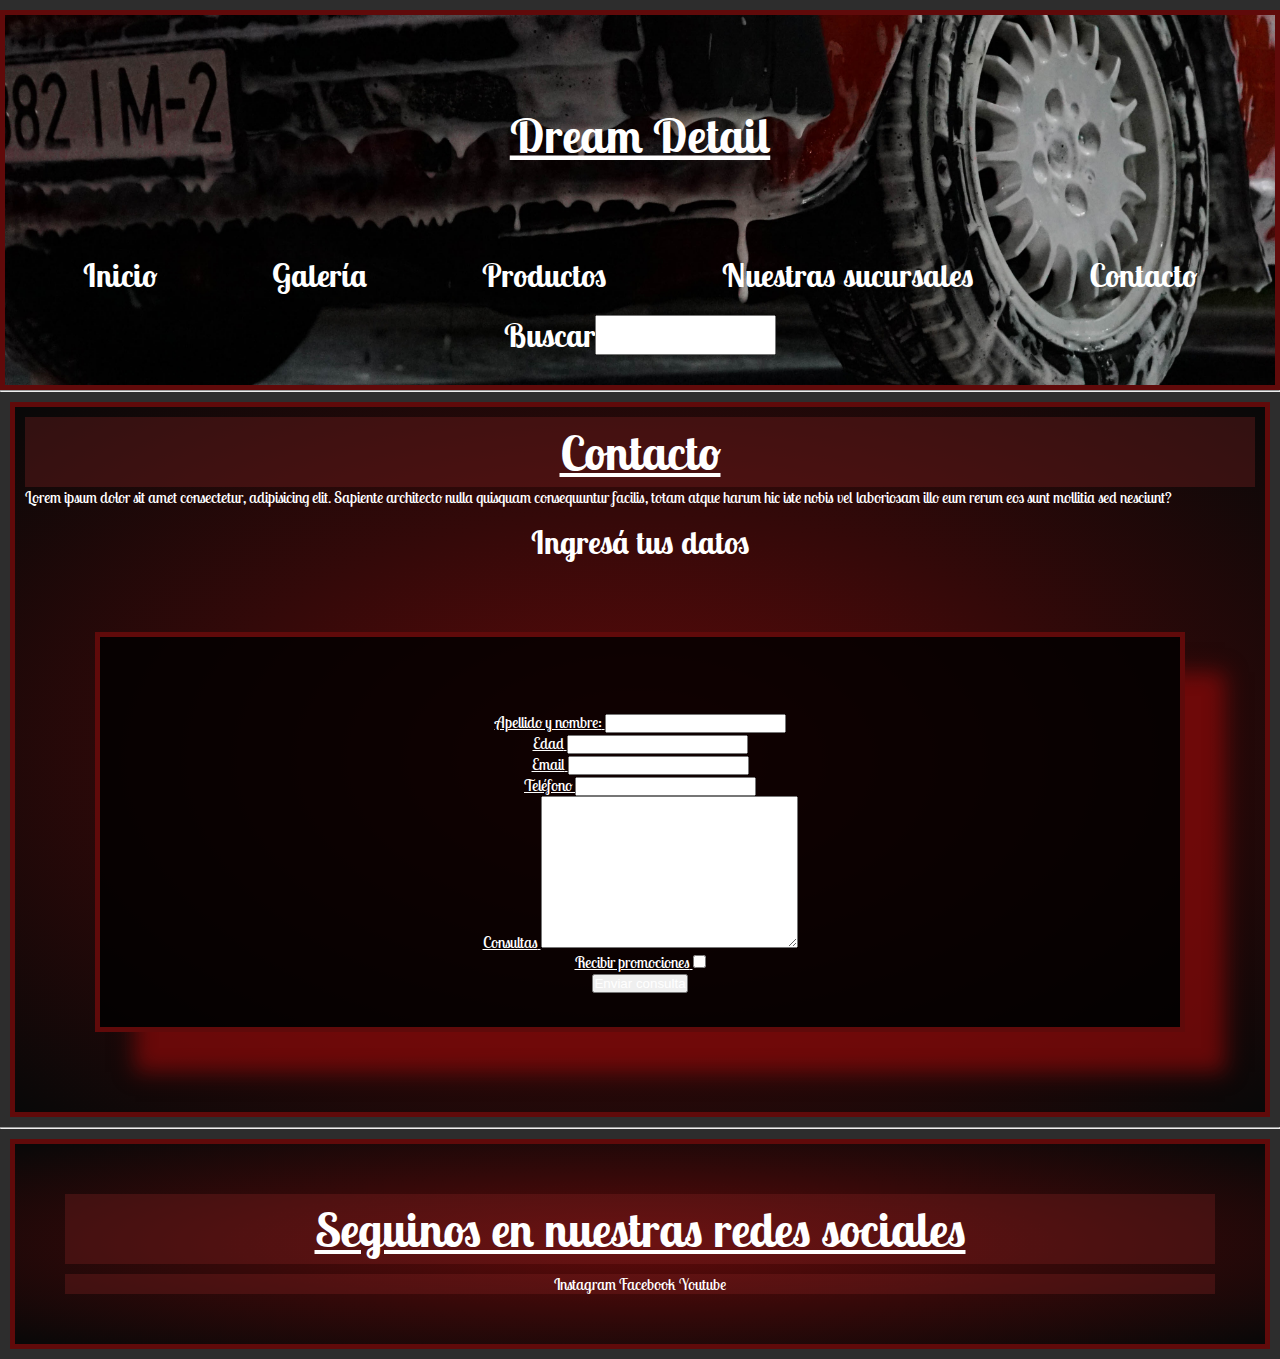
==== pages/contacto.html @ 90a09657 "se creó la rama bootstrap" ====
<!DOCTYPE html>
<html lang="en">
<head>
    <meta charset="UTF-8">
    <meta http-equiv="X-UA-Compatible" content="IE=edge">
    <meta name="viewport" content="width=device-width, initial-scale=1.0">
    <link rel="stylesheet" href="../style/style.css">
    <link rel="preconnect" href="https://fonts.googleapis.com">
    <link rel="preconnect" href="https://fonts.gstatic.com" crossorigin>
    <link href="https://fonts.googleapis.com/css2?family=Lobster+Two&display=swap" rel="stylesheet">
    <title>Contacto</title>

</head>
<body>
    <header class="encabezado">
        <h1 class="encabezado__titulo">Dream Detail</h1>
        <nav>
            <ul class="encabezado__navegacion" >
                <li><a href="../index.html">Inicio</a></li>
                <li><a href="./galeria.html">Galería</a></li>
                <li><a href="./productos.html">Productos</a></li>
                <li><a href="./sucursales.html">Nuestras sucursales</a></li>
                <li>Contacto</li>
            </ul>
        </nav>
        <div class="encabezado__busqueda">
            <label for="busqueda">Buscar</label>
            <input type="search" id="busqueda" name="busqueda">
        </div>
    </header>
    <hr>
    <main class=contenido>
        <section >
            <h2>Contacto</h2>
            <article>
                <p>Lorem ipsum dolor sit amet consectetur, adipisicing elit. Sapiente architecto nulla quisquam consequuntur facilis, totam atque harum hic iste nobis vel laboriosam illo eum rerum eos sunt mollitia sed nesciunt?</p>
                <h3 class="contenido__titulo">Ingresá tus datos</h3>
                <form class="contenido__formulario">
                    <div class="">
                        <label for="nombre-usuario">Apellido y nombre:</label>
                        <input type="text" id="nombre-usuario" name="nombre-usuario">
                    </div>
                    <div>
                        <label for="edad-usuario">Edad</label>
                        <input type="number" id="edad-usuario" name="edad-usuario">
                    </div>
                    <div>
                        <label for="email-usuario">Email</label>
                        <input type="text" id="email-usuario" name="email-usuario">
                    </div>
                    <div>
                        <label for="telefono-usuario">Teléfono</label>
                        <input type="number" id="telefono-usuario" name="telefono-usuario">
                    </div>
                    <div>
                        <label for="mensaje-usuario">Consultas</label>
                        <textarea name="mensaje-usuario" id="mensaje-usuario" cols="30" rows="10"></textarea>
                    </div>
                    <div>
                        <label for="promociones">Recibir promociones</label>
                        <input type="checkbox" id="promociones" name="promociones">
                    </div>
                    <input type="submit" value="Enviar consulta">
                        
                    
                </form>
            </article>
        </section>
    </main>
    <hr>
    <footer class="piedepagina">
        <div>
            <h2>Seguinos en nuestras redes sociales</h2>
            <ul class="piedepagina__lista">
                <li>Instagram</li>
                <li>Facebook</li>
                <li>Youtube</li>
            </ul>
        </div>
    </footer>
</body>
</html>
---- style/style.css ----
*{
    margin: 0;
    padding:0;
    list-style: none;
    box-sizing: border-box;
    color: white;
}
ul li{
    display: inline-block;
}
ul a{
    text-decoration: none;
    color: rgb(255, 255, 255);
   
}
/* titulos */
h1{
    font-size: 6rem;
    text-align: center;
    text-decoration: underline;
    padding: 50px;
}

h2{
    font-size: 3rem;
    text-align: center;
    text-decoration: underline;
    padding: 5px;
    background-color: rgba(131, 37, 37, 0.338) ;
    
}
h3{
    font-size: 2rem;
    margin: 15px;
}

/*imagenes*/
img{
   height: 20vh;
   border:rgb(96, 10, 10) 5px solid ;
   margin-top: 10px;
}

body{
    font-family:"lobster two" ;
    background-color: #000000d2;
}

/*header general*/
.encabezado{
    color: rgb(255, 254, 254);
    background-image: url(../img/fondo.jpg);
    background-size: cover;
    background-position: center;
    border: 5px solid white;
    padding: 10px;
    margin-top: 10px;
    border: 5px solid rgb(96, 10, 10);
}
.encabezado__navegacion{
    height: 50px;
    padding: 10px;
    font-size: 2rem;
    font-weight:bold ;

}
.encabezado__busqueda{
    padding: 10px;
    font-size: 2rem;
    font-weight: bold;
}
/*main general*/
.contenido{
    background-color: rgb(255, 255, 255);
    color:#000000d2 ;
    border: 5px solid rgb(96, 10, 10);
    padding: 10px;
    margin:10px
}

/*contenido index*/
.contenido__servicios{
    background-color:#000000d2;
    color:white;
    padding-top: 2px;
    
    
}

/*footer*/
.piedepagina{
    background-color: white;
    border:5px solid rgb(96, 10, 10);
    padding: 50px;
    margin:10px
}
.piedepagina__lista{ 
    color: rgb(96, 10, 10);
    background-color: rgba(131, 37, 37, 0.338);
    text-align: center;
    margin-top: 10px;
}
/*pagina contacto*/
.contenido__formulario{
    background-color:#000000d2;
    background-size: cover;
    border: 5px solid rgb(96, 10, 10);
    padding: 75px;
    margin: 70px;
    color: white;
    text-align: center;
    text-decoration: underline;
    height: 400px;
}
.contenido__titulo{
    text-align: center;
}
.contenido__presentacion{
    height: 90vh;
}
/*pagina galeria*/
.tarjeta{
    background-color:#000000d2 ;
    border:rgb(96, 10, 10) 5px solid ;
    width: 250px;
    height: 250px;
    margin: 5px;
    display:inline-block;
}
.tarjeta__titulo{
    font-size: 1rem;
    color: white;
    text-align: center;
    padding: 2px;
    text-decoration: underline;
}
.tarjeta__imagen{
    width: 60%;
    height: 50%;
    margin-left: 19%;
    border-radius: 3%;  
}
.tarjeta__descripcion{
    text-align: center;
    font-size: 0.8rem;
    padding: 5px;
}
.tarjeta__boton{
color: white;
margin-left: 23%;
font-size:0.8rem;
background-color:rgb(96, 10, 10);
border:none;

}
/*pagina productos*/
.producto{
    background-color:rgb(96, 10, 10);
    border:#000000d2 solid 5px;
    width: 250px;
    height: 250px;
    margin: 5px;
}
.producto__titulo{
    font-size: 1rem;
    color: white;
    text-align: center;
    padding: 2px;
    text-decoration: underline;
    
}
.producto__imagen{
    width: 60%;
    height: 50%;
    margin-left: 19%;
    border-color: #000000d2;
    border-radius: 10%;

}
.producto__descripcion{
    text-align: center;
    font-size: 0.8rem;
    padding: 5px;
}

.producto__boton{
    color: red;
    font-weight: bold;
    margin-left: 38%;
    padding: 6px;
    border: red;
    border-style:groove;
    border-radius: 10%;  
}

.tabla{
    background-color:rgb(96, 10, 10);
    border:#000000d2 solid 5px;
    color: white;
}
.tabla__titulo{
    color: red;
    text-decoration: underline;
    font-weight: bold;
}
/*pagina sucursales*/
.sucursal{
    background-color: #000000d2;
    color: white;
}
.sucursal__nombre{
    text-decoration: underline;
    text-align: center;
}
.sucursal__mapa{
    border-radius: 30%;
    margin: 100px;;
    width: 300px;
    height: 300px;
}
.sucursal__imagen{
    border-radius: 30%;
    margin: 100px;
    width: 300px;
    height: 300px;

}
.sucursal__boton{
    width: 200px;
    height: 200px;
    color: white;
    background-color:rgb(96, 10, 10);
    border-radius: 30%;
    font-weight: bold;
}

  
/*index main*/
.presentacion{
    height: 80vh;
    display: grid;
    grid-template-columns: 40vw repeat(3,1fr);
    grid-template-rows:2;
    grid-template-areas:
     "texto img1 img2 img3"
     "texto img4 img5 img6";
     gap: 10px;
}
.presentacion__texto{
   margin-top: 150px;
   width: 40vw;
    
}

.img1{
    grid-area: img1;
}
.img2{
    grid-area: img2;
}
.img3{
    grid-area: img3;
}
.presentacion__texto{
    grid-area: texto;
}
.img4{
    grid-area: img4;
}
.img5{
    grid-area: img5;
}
.img6{
    grid-area: img6;
}

.servicio1{
    height: 50vh;
    display: flex;
    gap: 5px;
    }
.servicio1__titulo{
    
    width: 30%;
    height: 30%;
    margin-top: 150px;
}
.servicio1__texto{
    
    width: 45%;
    margin-top: 150px;
}
.servicio1__video{
    width: 25%;
    margin-top: 40px;
}
.servicio2{
    margin-top:none;
    width: 100vw;
    height: 30vh;
    display: flex;
}
.servicio2__titulo{
    width: 28.3%;
    margin-top: 150px;
}
.servicio2__texto{
    width: 60vw;
    margin-top: 150px;   
}

.servicio3{
    width: 100vw;
    height: 30vh;
    display: flex;
  
}
.servicio3__titulo{
    width: 28.3%;
    margin-top: 150px;
}
.servicio3__texto{
    width: 60vw;
    margin-top: 150px;   
}
.servicio4{
    height: 50vh;
    display: flex;
    gap: 5px;
    margin-top: 20px;
    }
.servicio4__titulo{
    width: 30%;
    height: 30%;
    margin-top: 150px;
}
.servicio4__texto{
    width: 45%;
    margin-top: 150px;
}
.servicio4__video{
    width: 25%;
    margin-top: 40px;
 }

/*----------------- FLEXBOX-----------------*/
/*header*/

.encabezado{
    display: flex;
    flex-direction:column;
}

.encabezado__navegacion{
    display: flex;
    justify-content: space-around; 
}
.encabezado__busqueda{
    display: flex;
    justify-content: center;
    padding: 15px;
    margin: 5px;
}


 /*grids- pagina productos*/
.tarjetas{
    margin-top: 5px;
    margin-left: 300px;
    display: grid;
    grid-template-columns:repeat(2,25%) 1fr;
    grid-template-rows: 3;
    gap: 10px;

}
.tabla{
    display: flex;
    margin-top: 40px;
    height:95vh;
    width: 20vw;
    grid-column:3/4;
    grid-row:1/4;
}
td{
    text-align: center;
}
th{
    text-align: center;
}
/*responsive---- media querie index*/

@media (max-width: 480px){
    h2{
     background: none;
    }
    .contenido{
        width: 100vw;
        margin-left: 5px;
    }
    .encabezado{
     margin-left: 20px;
     width: 90vw;
     height: 30vh;
    }
    .encabezado__titulo{
        font-size: 2rem;
        padding: 0;

    }
    .encabezado__navegacion{
        flex-direction: column;
        align-items: center;
        font-size: 1rem;
        margin-bottom: 10px;
        margin-top: 30px;
    }
    .encabezado__busqueda{
        font-size: 1rem;
        margin-top: 10px;
    }
    .contenido{
        margin-left: 20px;
        width: 90vw;
    }
    .contenido__presentacion{
        height: 50vh;
    }
    .contenido__presentacion h2{
        font-size: 2rem;
    }
    .presentacion__texto{
        font-size: 0.8rem;
        margin-top: 0;
        width: 80vw;
    }
    .presentacion{
        height: 15vh;
        display: grid;
        grid-template-columns:repeat(3,1fr);
        grid-template-rows: 3;
        grid-template-areas:
        "img1 img2 img3"
        "texto texto texto"
        "img4 img5 img6";   
        gap: 5px;
    }

   
    .img1{
        margin-top: 10px;
        grid-area: img1;
    }
    .img2{
        margin-top: 10px;
        grid-area: img2;
    }
    .img3{
        margin-top: 10px;
        grid-area: img3;
    }
    .presentacion__texto{
        grid-area: texto;
    }
    .img4{
        margin-top: 10px;
        grid-area: img4;
    }
    .img5{
        grid-area: img5;
    }
    .img6{
        grid-area: img6;
    }
    .presentacion img{
        width: 70px;
        height: 70px;
        margin:0;
        padding: 0;
        
    }
    .servicios{
        height: 60vh;
    }
    .servicios h2{
        font-size: 2rem;
        padding: 0;
    }
    .serviciosart{
        height: 70vh;
    }
    
    .servicio1{
        height: 10vh;
        display: flex;
        flex-direction: row;
        margin-top: 20px;
    }
    .servicio2{
        height: 10vh;
        display: flex;
        margin-top: 20px;
    }
    .servicio3{
        height: 10vh;
        display: flex;
        margin-top: 20px;
    }
    .servicio4{
        height: 10vh;
        display: flex;
        margin-top: 20px;
    }
    

    .servicio1__titulo{
    font-size: 1rem;
    margin:0;
    padding: 0;

    }
    .servicio1__texto{
    font-size: 0.8rem;
    margin: 0;
    padding: 0;
    
    }
    .servicio1__video{
    height: 60px;
    width: 60px;
    margin: 0;
    padding: 0;

    }
    .servicio2__titulo{
    font-size: 1rem;
    margin: 0;
    padding: 0;
    
    }
    .servicio2__texto{
    font-size: 0.8rem;
    margin: 0;
    padding: 0;
    width: 55vw;
    }
    .servicio3__titulo{
    font-size: 1rem;
    margin: 0;
    padding: 0;
    }
    .servicio3__texto{
    font-size: 0.8rem;
    margin: 0;
    padding: 0;
    width: 55vw;
    
    }
    .servicio4__titulo{
    font-size: 1rem;
    margin: 0;
    padding: 0;
    

    }
    .servicio4__texto{
    font-size: 0.8rem;
    margin: 0;
    padding: 0;
    
    }
    .servicio4__video{
    height: 60px;
    width: 60px;
    margin: 0;
    padding: 0;
    }
    .piedepagina{
        margin-left: 20px;
        padding: 0;
        height: 20vh;
        width: 90vw;
    }
    .piedepagina h2{
        margin-top: 0;
        font-size:2rem ;

    }

 /*responsive pag productos*/
    .secproductos{
        height: 100vh;
        width: 100vw;
    }
    .secproductos h2{
        font-size: 2rem;
        width: 90vw;
    }
    .artproductos p{
        width: 90vw;
        margin-top: 5px;
        font-size: 1rem;
    }
    .producto img{
        margin-top: 0;
        margin-bottom: 0;
        margin-left: 2px;
        height: 70px;
        width: 70px;
    }
    .producto__titulo{
        font-size: 0.8rem;
        margin-top: 0;
        margin-bottom: 0;
    }
    .producto__descripcion{
        font-size: 0.5rem;
        text-align: center;
    }
    .tarjetas{
        display: flex;
        flex-direction: row;
        overflow: hidden;
        overflow: scroll;
        margin: 0;
        width: 80vw;
        height:40vh
    }
    .producto{
        margin-top: 15px;
        height: 200px;
        width: 150px;
    }
       
    
    .producto__boton{
        font-size: 0.5rem;
        margin-left: 15px;
    }
    .tabla{

        margin-left: 15px;
        margin-top: 2px;
        width: 250px;
        height: 250px;
    }
    .contenidocompleto{
       
    }
    }
    
    
/*animaciones*/
.contenido{  
      background: radial-gradient(rgb(96, 10, 10), #000000d2);
    }
.piedepagina{
    background: radial-gradient(rgb(96, 10, 10), #000000d2);
}
.encabezado__navegacion li:hover{
    background-color:rgb(96, 10, 10);
    width: 120px;
    height: 60px;
    text-align: center;
    justify-content: center;
    transition-duration:4s ;
}

.encabezado__titulo{
    transition-duration: 5s;
    transform:scale(0.5) ;
}

.contenido img:hover{
    transform: scale(1.5);
    transition-duration: 3s;

}
.producto__boton{
    animation-name: botoncomprar;
    animation-duration: 3s;
    animation-iteration-count:3;
    animation-timing-function: ease;
}

@keyframes botoncomprar {
    0%{
       transform:scale(0.5);
    }
    50%{
        transform: scale(1);
        background-color:red;
        color:white
    }
    
    100%{
        transform: scale(0.5)
    }
    
    
}
   

 .contenido__formulario{
    box-shadow: 40px 40px 20px rgba(155, 10, 10, 0.615) ;
 }   

 @keyframes botonsucursal {
    0%{
        transform: translateY(0)
    }
    100%{
        transform: translateY(300px);
    }
    
 }
 .sucursal__boton{
    animation-name: botonsucursal;
    animation-duration:4s;
    animation-direction:reverse;
 }
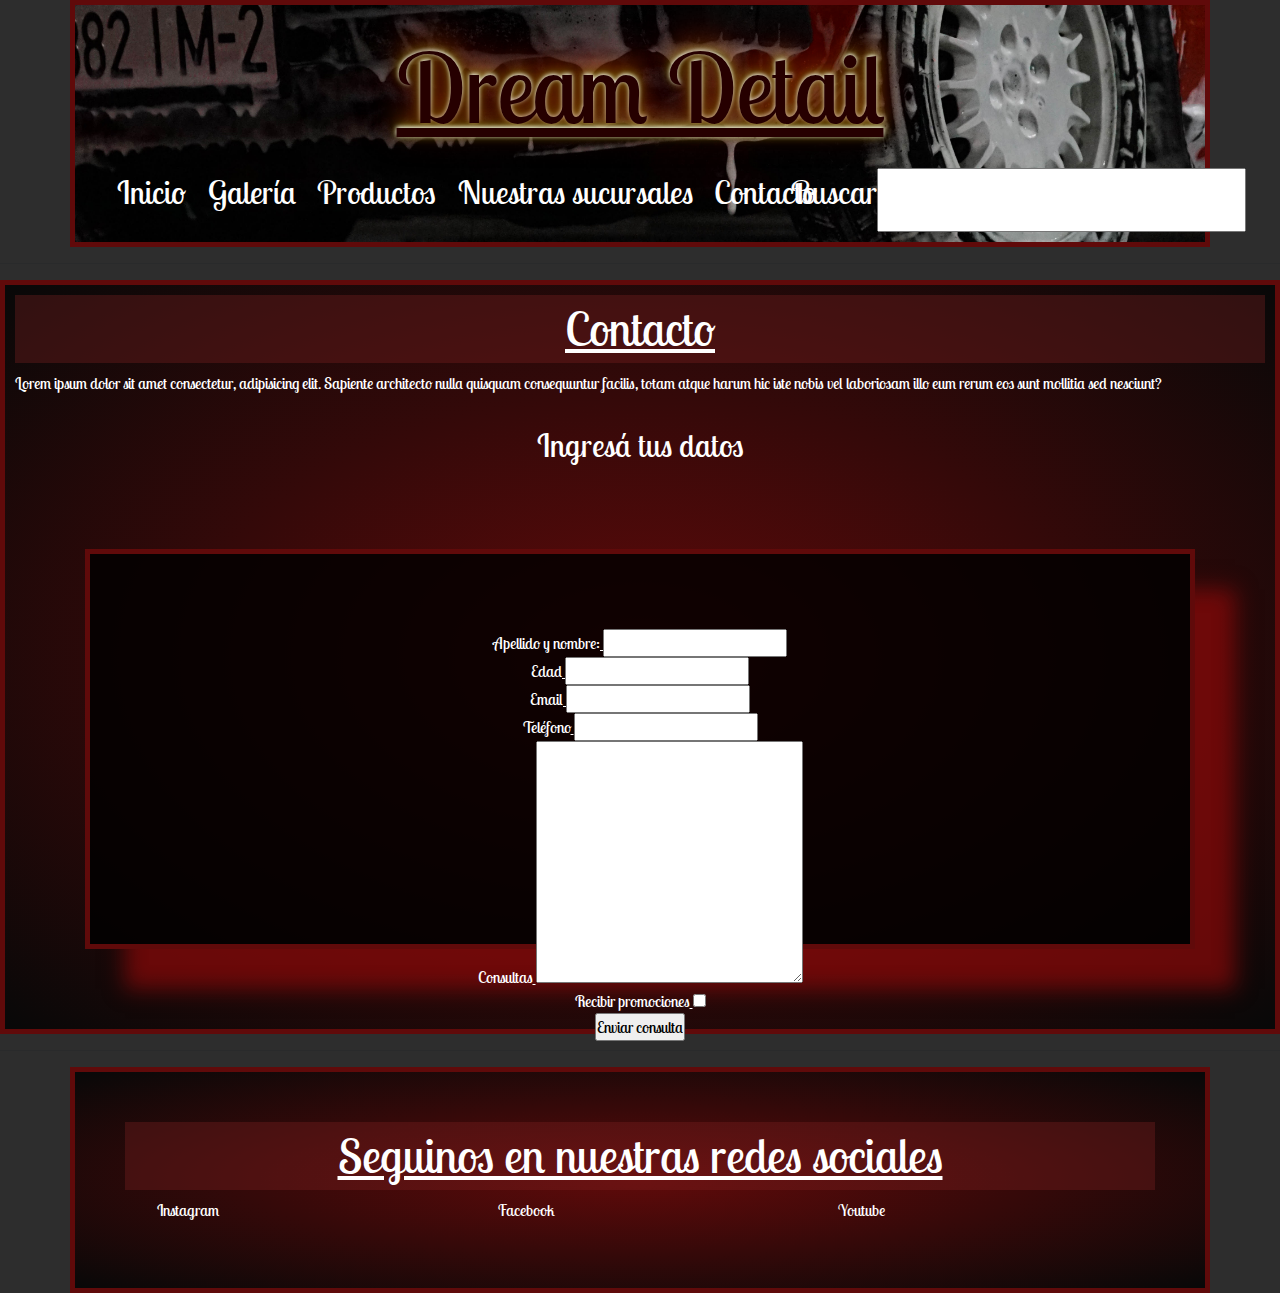
==== commit 6581236a: "se aplicaron mas animaciones y full responsive en index y galeria" ====
--- a/pages/contacto.html
+++ b/pages/contacto.html
@@ -4,18 +4,19 @@
     <meta charset="UTF-8">
     <meta http-equiv="X-UA-Compatible" content="IE=edge">
     <meta name="viewport" content="width=device-width, initial-scale=1.0">
+    <link rel="stylesheet" href="https://cdn.jsdelivr.net/npm/bootstrap@5.2.0/dist/css/bootstrap.min.css">
     <link rel="stylesheet" href="../style/style.css">
     <link rel="preconnect" href="https://fonts.googleapis.com">
     <link rel="preconnect" href="https://fonts.gstatic.com" crossorigin>
     <link href="https://fonts.googleapis.com/css2?family=Lobster+Two&display=swap" rel="stylesheet">
     <title>Contacto</title>
-
 </head>
 <body>
-    <header class="encabezado">
+    <header class=" container encabezado">
+      <div class="row">
         <h1 class="encabezado__titulo">Dream Detail</h1>
-        <nav>
-            <ul class="encabezado__navegacion" >
+        <nav class="col-8">
+            <ul class=" encabezado__navegacion">
                 <li><a href="../index.html">Inicio</a></li>
                 <li><a href="./galeria.html">Galería</a></li>
                 <li><a href="./productos.html">Productos</a></li>
@@ -23,20 +24,21 @@
                 <li>Contacto</li>
             </ul>
         </nav>
-        <div class="encabezado__busqueda">
+        <div class="col-4 encabezado__busqueda">
             <label for="busqueda">Buscar</label>
             <input type="search" id="busqueda" name="busqueda">
         </div>
+      </div>
     </header>
     <hr>
-    <main class=contenido>
+    <main class="container-fluid contenido">
         <section >
             <h2>Contacto</h2>
             <article>
                 <p>Lorem ipsum dolor sit amet consectetur, adipisicing elit. Sapiente architecto nulla quisquam consequuntur facilis, totam atque harum hic iste nobis vel laboriosam illo eum rerum eos sunt mollitia sed nesciunt?</p>
                 <h3 class="contenido__titulo">Ingresá tus datos</h3>
                 <form class="contenido__formulario">
-                    <div class="">
+                    <div>
                         <label for="nombre-usuario">Apellido y nombre:</label>
                         <input type="text" id="nombre-usuario" name="nombre-usuario">
                     </div>
@@ -68,15 +70,16 @@
         </section>
     </main>
     <hr>
-    <footer class="piedepagina">
+    <footer class="container piedepagina">
         <div>
             <h2>Seguinos en nuestras redes sociales</h2>
-            <ul class="piedepagina__lista">
-                <li>Instagram</li>
-                <li>Facebook</li>
-                <li>Youtube</li>
+            <ul class="row piedepagina__lista">
+                <li class="col-4">Instagram</li>
+                <li class="col-4">Facebook</li>
+                <li class="col-4">Youtube</li>
             </ul>
         </div>
     </footer>
+    <script src="https://cdn.jsdelivr.net/npm/bootstrap@5.2.0/dist/js/bootstrap.bundle.min.js"></script>
 </body>
 </html>--- a/style/style.css
+++ b/style/style.css
@@ -3,22 +3,23 @@
     padding:0;
     list-style: none;
     box-sizing: border-box;
-    color: white;
 }
 ul li{
     display: inline-block;
 }
 ul a{
     text-decoration: none;
-    color: rgb(255, 255, 255);
-   
+    color: white;
+
 }
 /* titulos */
 h1{
     font-size: 6rem;
     text-align: center;
     text-decoration: underline;
-    padding: 50px;
+    padding: 15px;
+    color: #260000;
+    text-shadow: 0 -1px 4px #FFF, 0 -2px 10px rgb(121, 121, 1), 0 -10px 20px #824201, 0 -18px 40px rgb(121, 2, 2);
 }
 
 h2{
@@ -32,13 +33,13 @@
 h3{
     font-size: 2rem;
     margin: 15px;
+    padding: 15px;
 }
 
 /*imagenes*/
 img{
    height: 20vh;
    border:rgb(96, 10, 10) 5px solid ;
-   margin-top: 10px;
 }
 
 body{
@@ -54,52 +55,53 @@
     background-position: center;
     border: 5px solid white;
     padding: 10px;
-    margin-top: 10px;
     border: 5px solid rgb(96, 10, 10);
 }
-.encabezado__navegacion{
-    height: 50px;
-    padding: 10px;
+
+.encabezado__busqueda{
+    display: flex;
+    justify-content: center;
     font-size: 2rem;
-    font-weight:bold ;
-
-}
-.encabezado__busqueda{
-    padding: 10px;
+}
+ .encabezado__navegacion{
+    display: flex;
+    justify-content: space-between;
     font-size: 2rem;
-    font-weight: bold;
+ }
+.inputnav{
+    height:40px ;
+    width: 150px;
+   
 }
 /*main general*/
 .contenido{
-    background-color: rgb(255, 255, 255);
-    color:#000000d2 ;
+    color: white;
     border: 5px solid rgb(96, 10, 10);
     padding: 10px;
-    margin:10px
 }
 
 /*contenido index*/
+.fotos img{
+    object-fit: cover;
+}
+.contenido__presentacion{
+    height: 70vh;
+}
 .contenido__servicios{
-    background-color:#000000d2;
     color:white;
-    padding-top: 2px;
-    
+    padding-top: 2px;  
     
 }
 
 /*footer*/
 .piedepagina{
-    background-color: white;
+    color: white;
     border:5px solid rgb(96, 10, 10);
     padding: 50px;
-    margin:10px
-}
-.piedepagina__lista{ 
-    color: rgb(96, 10, 10);
-    background-color: rgba(131, 37, 37, 0.338);
-    text-align: center;
-    margin-top: 10px;
-}
+    
+}
+
+
 /*pagina contacto*/
 .contenido__formulario{
     background-color:#000000d2;
@@ -115,17 +117,12 @@
 .contenido__titulo{
     text-align: center;
 }
-.contenido__presentacion{
-    height: 90vh;
-}
 /*pagina galeria*/
 .tarjeta{
     background-color:#000000d2 ;
     border:rgb(96, 10, 10) 5px solid ;
     width: 250px;
     height: 250px;
-    margin: 5px;
-    display:inline-block;
 }
 .tarjeta__titulo{
     font-size: 1rem;
@@ -151,7 +148,10 @@
 font-size:0.8rem;
 background-color:rgb(96, 10, 10);
 border:none;
-
+}
+.tarjetasdiv{
+    justify-content: space-around;
+    margin-top: 10px;
 }
 /*pagina productos*/
 .producto{
@@ -192,11 +192,12 @@
     border-style:groove;
     border-radius: 10%;  
 }
-
 .tabla{
     background-color:rgb(96, 10, 10);
     border:#000000d2 solid 5px;
     color: white;
+    display: inline-block;
+   
 }
 .tabla__titulo{
     color: red;
@@ -226,496 +227,125 @@
 
 }
 .sucursal__boton{
-    width: 200px;
-    height: 200px;
+    margin: 100px;
+    width: 100px;
+    height: 100px;
     color: white;
     background-color:rgb(96, 10, 10);
     border-radius: 30%;
     font-weight: bold;
 }
 
+/*animaciones*/
+@keyframes titulo{
+    0%{
+        text-shadow: none;
+    }
+    70%{
+        text-shadow: none;
+    }
+}
+.encabezado__titulo{
+    animation-name: titulo;
+    animation-duration: 4s;
+    animation-timing-function: ease;
+}
+.contenido{  
+    background: radial-gradient(rgb(96, 10, 10), #000000d2);
+  }
+.piedepagina{
+    background:radial-gradient(rgb(96, 10, 10), #000000d2) ;
+}
+.encabezado__navegacion li:hover{
+  background-color:rgb(96, 10, 10);
+  font-size: 2rem;
+  width: 120px;
+  height: 60px;
+  text-align: center;
+  justify-content: center;
+  transition-duration:4s ;
+}
+.encabezado__navegacion a:hover{
+color: white;
+}
+
+.contenido img:hover{
+  transform: scale(1.5);
+  transition-duration: 3s;
+
+}
+.producto__boton{
+  animation-name: botoncomprar;
+  animation-duration: 3s;
+  animation-iteration-count:3;
+  animation-timing-function: ease;
+}
+
+@keyframes botoncomprar {
+  0%{
+     transform:scale(0.5);
+  }
+  50%{
+      transform: scale(1);
+      background-color:red;
+      color:white
+  }
   
-/*index main*/
-.presentacion{
-    height: 80vh;
-    display: grid;
-    grid-template-columns: 40vw repeat(3,1fr);
-    grid-template-rows:2;
-    grid-template-areas:
-     "texto img1 img2 img3"
-     "texto img4 img5 img6";
-     gap: 10px;
-}
-.presentacion__texto{
-   margin-top: 150px;
-   width: 40vw;
-    
-}
-
-.img1{
-    grid-area: img1;
-}
-.img2{
-    grid-area: img2;
-}
-.img3{
-    grid-area: img3;
-}
-.presentacion__texto{
-    grid-area: texto;
-}
-.img4{
-    grid-area: img4;
-}
-.img5{
-    grid-area: img5;
-}
-.img6{
-    grid-area: img6;
-}
-
-.servicio1{
-    height: 50vh;
-    display: flex;
-    gap: 5px;
-    }
-.servicio1__titulo{
-    
-    width: 30%;
-    height: 30%;
-    margin-top: 150px;
-}
-.servicio1__texto{
-    
-    width: 45%;
-    margin-top: 150px;
-}
-.servicio1__video{
-    width: 25%;
-    margin-top: 40px;
-}
-.servicio2{
-    margin-top:none;
-    width: 100vw;
-    height: 30vh;
-    display: flex;
-}
-.servicio2__titulo{
-    width: 28.3%;
-    margin-top: 150px;
-}
-.servicio2__texto{
-    width: 60vw;
-    margin-top: 150px;   
-}
-
-.servicio3{
-    width: 100vw;
-    height: 30vh;
-    display: flex;
+  100%{
+      transform: scale(0.5)
+  }
   
-}
-.servicio3__titulo{
-    width: 28.3%;
-    margin-top: 150px;
-}
-.servicio3__texto{
-    width: 60vw;
-    margin-top: 150px;   
-}
-.servicio4{
-    height: 50vh;
-    display: flex;
-    gap: 5px;
-    margin-top: 20px;
-    }
-.servicio4__titulo{
-    width: 30%;
-    height: 30%;
-    margin-top: 150px;
-}
-.servicio4__texto{
-    width: 45%;
-    margin-top: 150px;
-}
-.servicio4__video{
-    width: 25%;
-    margin-top: 40px;
- }
-
-/*----------------- FLEXBOX-----------------*/
-/*header*/
-
-.encabezado{
-    display: flex;
-    flex-direction:column;
-}
-
-.encabezado__navegacion{
-    display: flex;
-    justify-content: space-around; 
-}
-.encabezado__busqueda{
-    display: flex;
-    justify-content: center;
-    padding: 15px;
-    margin: 5px;
-}
-
-
- /*grids- pagina productos*/
-.tarjetas{
-    margin-top: 5px;
-    margin-left: 300px;
-    display: grid;
-    grid-template-columns:repeat(2,25%) 1fr;
-    grid-template-rows: 3;
-    gap: 10px;
-
-}
-.tabla{
-    display: flex;
-    margin-top: 40px;
-    height:95vh;
-    width: 20vw;
-    grid-column:3/4;
-    grid-row:1/4;
-}
-td{
-    text-align: center;
-}
-th{
-    text-align: center;
-}
-/*responsive---- media querie index*/
-
-@media (max-width: 480px){
-    h2{
-     background: none;
-    }
-    .contenido{
-        width: 100vw;
-        margin-left: 5px;
-    }
-    .encabezado{
-     margin-left: 20px;
-     width: 90vw;
-     height: 30vh;
-    }
-    .encabezado__titulo{
-        font-size: 2rem;
-        padding: 0;
-
+  
+}
+ 
+
+.contenido__formulario{
+  box-shadow: 40px 40px 20px rgba(155, 10, 10, 0.615) ;
+}   
+
+@keyframes botonsucursal {
+  0%{
+      transform: translateY(0)
+  }
+  100%{
+      transform: translateY(300px);
+  }
+  
+}
+.sucursal__boton{
+  animation-name: botonsucursal;
+  animation-duration:4s;
+  animation-direction:reverse;
+}
+/*responsive*/
+@media (max-width:1000px){
+    .contenido img:hover{
+        transform: none;
+    }
+    .divencabezado{
+        flex-direction: column;
     }
     .encabezado__navegacion{
         flex-direction: column;
-        align-items: center;
-        font-size: 1rem;
-        margin-bottom: 10px;
-        margin-top: 30px;
     }
     .encabezado__busqueda{
-        font-size: 1rem;
-        margin-top: 10px;
-    }
-    .contenido{
-        margin-left: 20px;
-        width: 90vw;
+        flex-direction: column;
+    }
+    .encabezado__titulo{
+        font-size: 3rem;
     }
     .contenido__presentacion{
-        height: 50vh;
-    }
-    .contenido__presentacion h2{
-        font-size: 2rem;
-    }
-    .presentacion__texto{
-        font-size: 0.8rem;
-        margin-top: 0;
-        width: 80vw;
-    }
-    .presentacion{
-        height: 15vh;
-        display: grid;
-        grid-template-columns:repeat(3,1fr);
-        grid-template-rows: 3;
-        grid-template-areas:
-        "img1 img2 img3"
-        "texto texto texto"
-        "img4 img5 img6";   
-        gap: 5px;
-    }
-
-   
-    .img1{
-        margin-top: 10px;
-        grid-area: img1;
-    }
-    .img2{
-        margin-top: 10px;
-        grid-area: img2;
-    }
-    .img3{
-        margin-top: 10px;
-        grid-area: img3;
-    }
-    .presentacion__texto{
-        grid-area: texto;
-    }
-    .img4{
-        margin-top: 10px;
-        grid-area: img4;
-    }
-    .img5{
-        grid-area: img5;
-    }
-    .img6{
-        grid-area: img6;
-    }
-    .presentacion img{
-        width: 70px;
-        height: 70px;
-        margin:0;
-        padding: 0;
-        
-    }
-    .servicios{
-        height: 60vh;
-    }
-    .servicios h2{
-        font-size: 2rem;
-        padding: 0;
-    }
-    .serviciosart{
-        height: 70vh;
-    }
-    
-    .servicio1{
-        height: 10vh;
-        display: flex;
-        flex-direction: row;
-        margin-top: 20px;
-    }
-    .servicio2{
-        height: 10vh;
-        display: flex;
-        margin-top: 20px;
-    }
-    .servicio3{
-        height: 10vh;
-        display: flex;
-        margin-top: 20px;
-    }
-    .servicio4{
-        height: 10vh;
-        display: flex;
-        margin-top: 20px;
-    }
-    
-
-    .servicio1__titulo{
-    font-size: 1rem;
-    margin:0;
-    padding: 0;
-
-    }
-    .servicio1__texto{
-    font-size: 0.8rem;
-    margin: 0;
-    padding: 0;
-    
-    }
-    .servicio1__video{
-    height: 60px;
-    width: 60px;
-    margin: 0;
-    padding: 0;
-
-    }
-    .servicio2__titulo{
-    font-size: 1rem;
-    margin: 0;
-    padding: 0;
-    
-    }
-    .servicio2__texto{
-    font-size: 0.8rem;
-    margin: 0;
-    padding: 0;
-    width: 55vw;
-    }
-    .servicio3__titulo{
-    font-size: 1rem;
-    margin: 0;
-    padding: 0;
-    }
-    .servicio3__texto{
-    font-size: 0.8rem;
-    margin: 0;
-    padding: 0;
-    width: 55vw;
-    
-    }
-    .servicio4__titulo{
-    font-size: 1rem;
-    margin: 0;
-    padding: 0;
-    
-
-    }
-    .servicio4__texto{
-    font-size: 0.8rem;
-    margin: 0;
-    padding: 0;
-    
-    }
-    .servicio4__video{
-    height: 60px;
-    width: 60px;
-    margin: 0;
-    padding: 0;
-    }
-    .piedepagina{
-        margin-left: 20px;
-        padding: 0;
-        height: 20vh;
-        width: 90vw;
-    }
-    .piedepagina h2{
-        margin-top: 0;
-        font-size:2rem ;
-
-    }
-
- /*responsive pag productos*/
-    .secproductos{
-        height: 100vh;
-        width: 100vw;
-    }
-    .secproductos h2{
-        font-size: 2rem;
-        width: 90vw;
-    }
-    .artproductos p{
-        width: 90vw;
-        margin-top: 5px;
-        font-size: 1rem;
-    }
-    .producto img{
-        margin-top: 0;
-        margin-bottom: 0;
-        margin-left: 2px;
-        height: 70px;
-        width: 70px;
-    }
-    .producto__titulo{
-        font-size: 0.8rem;
-        margin-top: 0;
-        margin-bottom: 0;
-    }
-    .producto__descripcion{
-        font-size: 0.5rem;
-        text-align: center;
-    }
-    .tarjetas{
-        display: flex;
-        flex-direction: row;
-        overflow: hidden;
-        overflow: scroll;
-        margin: 0;
-        width: 80vw;
-        height:40vh
-    }
-    .producto{
-        margin-top: 15px;
-        height: 200px;
-        width: 150px;
-    }
-       
-    
-    .producto__boton{
-        font-size: 0.5rem;
-        margin-left: 15px;
-    }
-    .tabla{
-
-        margin-left: 15px;
-        margin-top: 2px;
-        width: 250px;
-        height: 250px;
-    }
-    .contenidocompleto{
-       
-    }
-    }
-    
-    
-/*animaciones*/
-.contenido{  
-      background: radial-gradient(rgb(96, 10, 10), #000000d2);
-    }
-.piedepagina{
-    background: radial-gradient(rgb(96, 10, 10), #000000d2);
-}
-.encabezado__navegacion li:hover{
-    background-color:rgb(96, 10, 10);
-    width: 120px;
-    height: 60px;
-    text-align: center;
-    justify-content: center;
-    transition-duration:4s ;
-}
-
-.encabezado__titulo{
-    transition-duration: 5s;
-    transform:scale(0.5) ;
-}
-
-.contenido img:hover{
-    transform: scale(1.5);
-    transition-duration: 3s;
-
-}
-.producto__boton{
-    animation-name: botoncomprar;
-    animation-duration: 3s;
-    animation-iteration-count:3;
-    animation-timing-function: ease;
-}
-
-@keyframes botoncomprar {
-    0%{
-       transform:scale(0.5);
-    }
-    50%{
-        transform: scale(1);
-        background-color:red;
-        color:white
-    }
-    
-    100%{
-        transform: scale(0.5)
-    }
-    
-    
-}
-   
-
- .contenido__formulario{
-    box-shadow: 40px 40px 20px rgba(155, 10, 10, 0.615) ;
- }   
-
- @keyframes botonsucursal {
-    0%{
-        transform: translateY(0)
-    }
-    100%{
-        transform: translateY(300px);
-    }
-    
- }
- .sucursal__boton{
-    animation-name: botonsucursal;
-    animation-duration:4s;
-    animation-direction:reverse;
- }
-
+        height: 90vh;
+    }
+  }
+
+@media (max-width:410px){
+    .piedepagina__lista{
+        flex-direction: column;
+    }
+}
+
+
+i{
+    color: blue;
+}
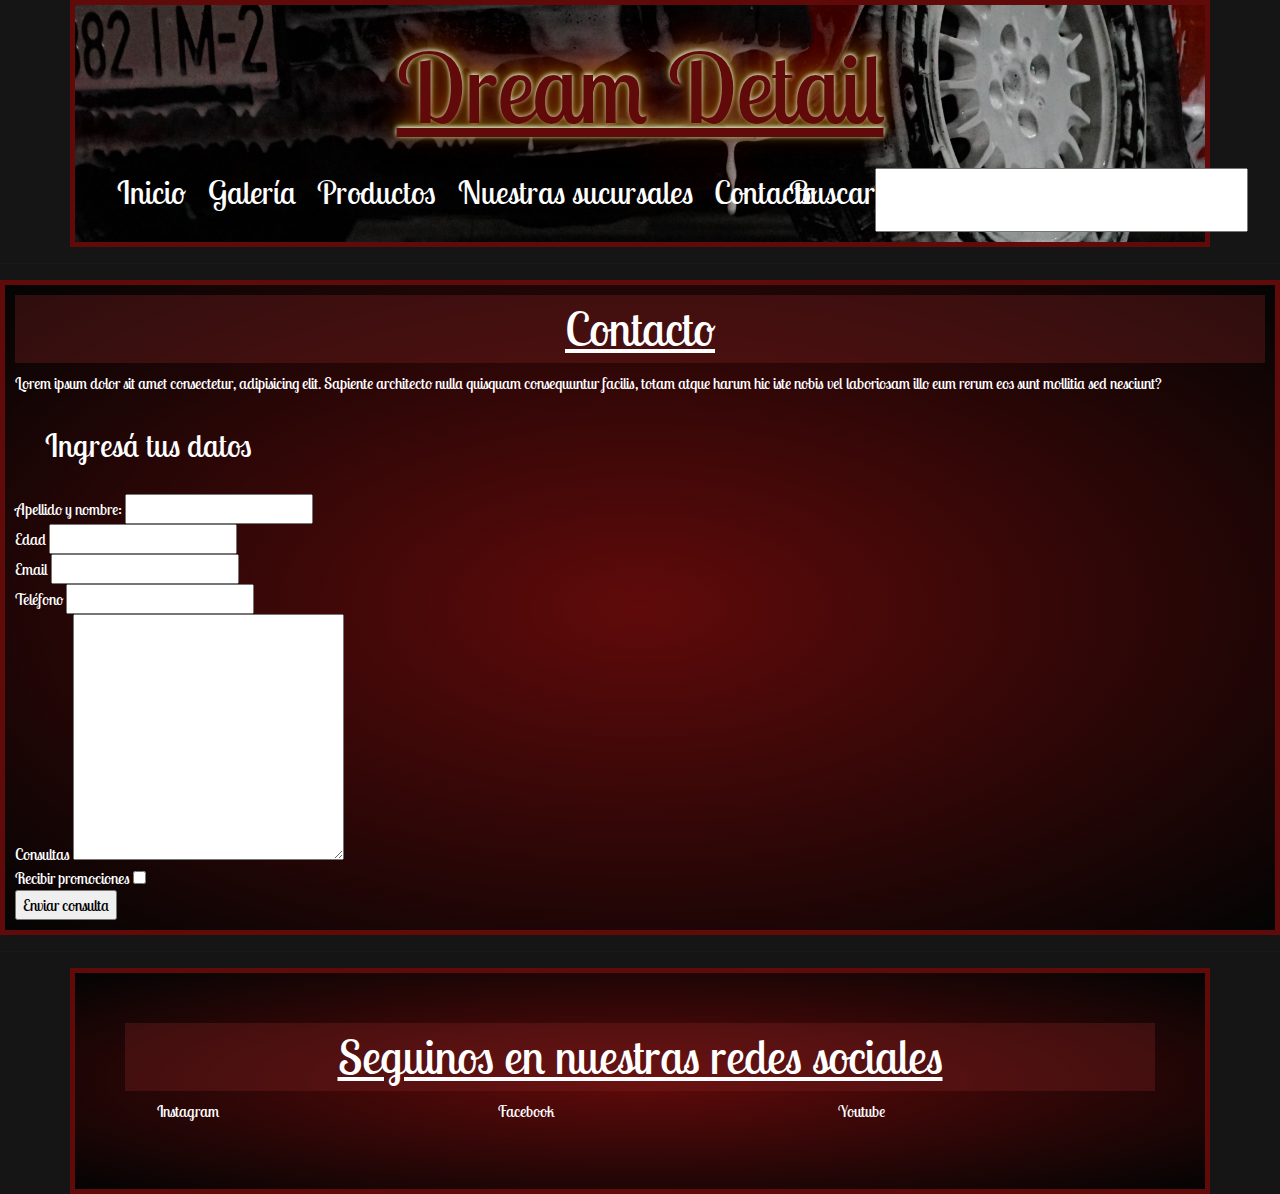
==== commit a8ca7607: "se aplicaron mapas, extend, mixin y SEO" ====
--- a/pages/contacto.html
+++ b/pages/contacto.html
@@ -4,12 +4,13 @@
     <meta charset="UTF-8">
     <meta http-equiv="X-UA-Compatible" content="IE=edge">
     <meta name="viewport" content="width=device-width, initial-scale=1.0">
+    <meta name="description" content="Contactanos y obtené el mejor asesoramiento personalizado.| Tel:1531053285(Buenos Aires)- 1541863482(Mendoza)- 1560530195(Córdoba). Atendemos tanto llamados como whatsapp ">
     <link rel="stylesheet" href="https://cdn.jsdelivr.net/npm/bootstrap@5.2.0/dist/css/bootstrap.min.css">
     <link rel="stylesheet" href="../style/style.css">
     <link rel="preconnect" href="https://fonts.googleapis.com">
     <link rel="preconnect" href="https://fonts.gstatic.com" crossorigin>
     <link href="https://fonts.googleapis.com/css2?family=Lobster+Two&display=swap" rel="stylesheet">
-    <title>Contacto</title>
+    <title>Contacto-Dream Detail|Mail-preguntas</title>
 </head>
 <body>
     <header class=" container encabezado">
--- a/style/style.css
+++ b/style/style.css
@@ -1,351 +1,289 @@
-*{
-    margin: 0;
-    padding:0;
-    list-style: none;
-    box-sizing: border-box;
-}
-ul li{
-    display: inline-block;
-}
-ul a{
-    text-decoration: none;
-    color: white;
-
-}
-/* titulos */
-h1{
-    font-size: 6rem;
-    text-align: center;
-    text-decoration: underline;
-    padding: 15px;
-    color: #260000;
-    text-shadow: 0 -1px 4px #FFF, 0 -2px 10px rgb(121, 121, 1), 0 -10px 20px #824201, 0 -18px 40px rgb(121, 2, 2);
-}
-
-h2{
+body {
+  margin: 0;
+  padding: 0;
+  list-style: none;
+  box-sizing: border-box;
+  background-color: rgb(22, 21, 21);
+}
+
+img {
+  height: 20vh;
+  border: rgb(96, 10, 10) 5px solid;
+}
+
+h1 {
+  font-size: 6rem;
+  text-align: center;
+  text-decoration: underline;
+  padding: 15px;
+  color: rgb(96, 10, 10);
+  text-shadow: 0 -1px 4px #FFF, 0 -2px 10px rgb(121, 121, 1), 0 -10px 20px #824201, 0 -18px 40px rgb(121, 2, 2);
+}
+
+h2 {
+  font-size: 3rem;
+  text-align: center;
+  text-decoration: underline;
+  padding: 5px;
+  background-color: rgba(131, 37, 37, 0.338);
+}
+
+h3 {
+  font-size: 2rem;
+  margin: 15px;
+  padding: 15px;
+}
+
+ul li {
+  display: inline-block;
+}
+ul a {
+  text-decoration: none;
+  color: white;
+}
+
+body {
+  font-family: lobster two;
+}
+
+.encabezado {
+  color: white;
+  background-image: url(../img/fondo.jpg);
+  background-size: cover;
+  background-position: center;
+  padding: 10px;
+  border: 5px solid rgb(96, 10, 10);
+}
+.encabezado__titulo {
+  font-size: 6rem;
+  text-align: center;
+  text-decoration: underline;
+  padding: 15px;
+  color: rgb(96, 10, 10);
+  text-shadow: 0 -1px 4px #FFF, 0 -2px 10px rgb(121, 121, 1), 0 -10px 20px #824201, 0 -18px 40px rgb(121, 2, 2);
+}
+.encabezado__navegacion {
+  display: flex;
+  justify-content: space-between;
+  font-size: 2rem;
+}
+.encabezado__busqueda {
+  display: flex;
+  justify-content: center;
+  font-size: 2rem;
+}
+.encabezado .inputnav {
+  height: 40px;
+  width: 150px;
+}
+
+@media (max-width: 1000px) {
+  .encabezado__navegacion {
+    flex-direction: column;
+  }
+  .encabezado__busqueda {
+    flex-direction: column;
+  }
+  .encabezado____titulo {
     font-size: 3rem;
-    text-align: center;
-    text-decoration: underline;
-    padding: 5px;
-    background-color: rgba(131, 37, 37, 0.338) ;
-    
-}
-h3{
-    font-size: 2rem;
-    margin: 15px;
-    padding: 15px;
-}
-
-/*imagenes*/
-img{
-   height: 20vh;
-   border:rgb(96, 10, 10) 5px solid ;
-}
-
-body{
-    font-family:"lobster two" ;
-    background-color: #000000d2;
-}
-
-/*header general*/
-.encabezado{
-    color: rgb(255, 254, 254);
-    background-image: url(../img/fondo.jpg);
-    background-size: cover;
-    background-position: center;
-    border: 5px solid white;
-    padding: 10px;
-    border: 5px solid rgb(96, 10, 10);
-}
-
-.encabezado__busqueda{
-    display: flex;
-    justify-content: center;
-    font-size: 2rem;
-}
- .encabezado__navegacion{
-    display: flex;
-    justify-content: space-between;
-    font-size: 2rem;
- }
-.inputnav{
-    height:40px ;
-    width: 150px;
-   
-}
-/*main general*/
-.contenido{
-    color: white;
-    border: 5px solid rgb(96, 10, 10);
-    padding: 10px;
-}
-
-/*contenido index*/
-.fotos img{
-    object-fit: cover;
-}
-.contenido__presentacion{
-    height: 70vh;
-}
-.contenido__servicios{
-    color:white;
-    padding-top: 2px;  
-    
-}
-
-/*footer*/
-.piedepagina{
-    color: white;
-    border:5px solid rgb(96, 10, 10);
-    padding: 50px;
-    
-}
-
-
-/*pagina contacto*/
-.contenido__formulario{
-    background-color:#000000d2;
-    background-size: cover;
-    border: 5px solid rgb(96, 10, 10);
-    padding: 75px;
-    margin: 70px;
-    color: white;
-    text-align: center;
-    text-decoration: underline;
-    height: 400px;
-}
-.contenido__titulo{
-    text-align: center;
-}
-/*pagina galeria*/
-.tarjeta{
-    background-color:#000000d2 ;
-    border:rgb(96, 10, 10) 5px solid ;
-    width: 250px;
-    height: 250px;
-}
-.tarjeta__titulo{
-    font-size: 1rem;
-    color: white;
-    text-align: center;
-    padding: 2px;
-    text-decoration: underline;
-}
-.tarjeta__imagen{
-    width: 60%;
-    height: 50%;
-    margin-left: 19%;
-    border-radius: 3%;  
-}
-.tarjeta__descripcion{
-    text-align: center;
-    font-size: 0.8rem;
-    padding: 5px;
-}
-.tarjeta__boton{
-color: white;
-margin-left: 23%;
-font-size:0.8rem;
-background-color:rgb(96, 10, 10);
-border:none;
-}
-.tarjetasdiv{
-    justify-content: space-around;
-    margin-top: 10px;
-}
-/*pagina productos*/
-.producto{
-    background-color:rgb(96, 10, 10);
-    border:#000000d2 solid 5px;
-    width: 250px;
-    height: 250px;
-    margin: 5px;
-}
-.producto__titulo{
-    font-size: 1rem;
-    color: white;
-    text-align: center;
-    padding: 2px;
-    text-decoration: underline;
-    
-}
-.producto__imagen{
-    width: 60%;
-    height: 50%;
-    margin-left: 19%;
-    border-color: #000000d2;
-    border-radius: 10%;
-
-}
-.producto__descripcion{
-    text-align: center;
-    font-size: 0.8rem;
-    padding: 5px;
-}
-
-.producto__boton{
-    color: red;
-    font-weight: bold;
-    margin-left: 38%;
-    padding: 6px;
-    border: red;
-    border-style:groove;
-    border-radius: 10%;  
-}
-.tabla{
-    background-color:rgb(96, 10, 10);
-    border:#000000d2 solid 5px;
-    color: white;
-    display: inline-block;
-   
-}
-.tabla__titulo{
-    color: red;
-    text-decoration: underline;
-    font-weight: bold;
-}
-/*pagina sucursales*/
-.sucursal{
-    background-color: #000000d2;
-    color: white;
-}
-.sucursal__nombre{
-    text-decoration: underline;
-    text-align: center;
-}
-.sucursal__mapa{
-    border-radius: 30%;
-    margin: 100px;;
-    width: 300px;
-    height: 300px;
-}
-.sucursal__imagen{
-    border-radius: 30%;
-    margin: 100px;
-    width: 300px;
-    height: 300px;
-
-}
-.sucursal__boton{
-    margin: 100px;
-    width: 100px;
-    height: 100px;
-    color: white;
-    background-color:rgb(96, 10, 10);
-    border-radius: 30%;
-    font-weight: bold;
-}
-
-/*animaciones*/
-@keyframes titulo{
-    0%{
-        text-shadow: none;
-    }
-    70%{
-        text-shadow: none;
-    }
-}
-.encabezado__titulo{
-    animation-name: titulo;
-    animation-duration: 4s;
-    animation-timing-function: ease;
-}
-.contenido{  
-    background: radial-gradient(rgb(96, 10, 10), #000000d2);
-  }
-.piedepagina{
-    background:radial-gradient(rgb(96, 10, 10), #000000d2) ;
-}
-.encabezado__navegacion li:hover{
-  background-color:rgb(96, 10, 10);
+  }
+  .divencabezado {
+    flex-direction: column;
+  }
+}
+.contenido {
+  color: white;
+  border: 5px solid rgb(96, 10, 10);
+  padding: 10px;
+}
+
+.piedepagina {
+  color: white;
+  border: 5px solid rgb(96, 10, 10);
+  padding: 50px;
+}
+
+.bi-facebook {
+  color: rgb(14, 0, 213);
+}
+
+.bi-instagram {
+  color: rgb(255, 114, 6);
+}
+
+.bi-youtube {
+  color: red;
+}
+
+@media (max-width: 410px) {
+  .piedepagina__lista {
+    flex-direction: column;
+  }
+}
+.producto, .producto--destacado {
+  background-color: rgba(131, 37, 37, 0.338);
+  border: rgba(0, 0, 0, 0.8235294118) solid 5px;
+  width: 250px;
+  height: 250px;
+  margin: 15px;
+}
+.producto__titulo {
+  font-size: 1rem;
+  color: white;
+  text-align: center;
+  padding: 2px;
+  text-decoration: underline;
+}
+.producto__imagen {
+  width: 60%;
+  height: 50%;
+  margin-left: 19%;
+  border-color: rgba(0, 0, 0, 0.8235294118);
+  border-radius: 10%;
+}
+.producto__descripcion {
+  text-align: center;
+  font-size: 0.8rem;
+  padding: 5px;
+}
+.producto__boton {
+  color: red;
+  font-weight: bold;
+  margin-left: 38%;
+  padding: 6px;
+  border: red;
+  border-style: groove;
+  border-radius: 10%;
+}
+
+.producto--destacado {
+  background-color: white;
+  color: red;
+  border: red solid 5px;
+}
+.producto--destacado img {
+  border-color: red;
+}
+.producto--destacado h3 {
+  color: red;
+}
+
+.tabla {
+  background-color: rgba(131, 37, 37, 0.338);
+  border: rgba(0, 0, 0, 0.8235294118) solid 5px;
+  color: white;
+  display: flex;
+  justify-content: center;
+}
+.tabla__titulo {
+  color: red;
+  text-decoration: underline;
+  font-weight: bold;
+  text-align: center;
+}
+
+.contenido__presentacion {
+  height: 80vh;
+}
+.contenido__presentacion article {
+  margin-top: 80px;
+}
+.contenido__servicios {
+  color: white;
+  padding-top: 2px;
+}
+
+.fotos img {
+  object-fit: cover;
+}
+
+@media (max-width: 768px) {
+  .contenido__presentacion {
+    height: 100vh;
+  }
+  .contenido__presentacion article {
+    margin-top: 0px;
+  }
+}
+.sucursal {
+  background-color: rgba(131, 37, 37, 0.338);
+  color: white;
+}
+.sucursal__nombre {
+  text-decoration: underline;
+  text-align: center;
+}
+.sucursal__mapa {
+  margin: 80px;
+  width: 300px;
+  height: 300px;
+  border-radius: 30%;
+}
+.sucursal__imagen {
+  margin: 80px;
+  width: 300px;
+  height: 300px;
+  border-radius: 30%;
+}
+.sucursal__boton {
+  margin: 80px;
+  width: 100px;
+  height: 100px;
+  color: white;
+  background-color: rgb(96, 10, 10);
+  border-radius: 30%;
+  border-color: red;
+  font-weight: bold;
+}
+
+@media (max-width: 490px) {
+  .sucursal__mapa {
+    margin-left: 0px;
+  }
+  .sucursal__imagen {
+    margin-left: 0px;
+  }
+  .sucursal__boton {
+    margin-left: 100px;
+  }
+}
+@keyframes titulo {
+  0% {
+    text-shadow: none;
+  }
+  70% {
+    text-shadow: none;
+  }
+}
+.encabezado__titulo {
+  animation-name: titulo;
+  animation-duration: 4s;
+  animation-timing-function: ease;
+}
+
+.piedepagina {
+  background: radial-gradient(rgb(96, 10, 10), rgba(0, 0, 0, 0.8235294118));
+}
+
+.encabezado__navegacion li:hover {
+  background-color: rgb(96, 10, 10);
   font-size: 2rem;
   width: 120px;
   height: 60px;
   text-align: center;
   justify-content: center;
-  transition-duration:4s ;
-}
-.encabezado__navegacion a:hover{
-color: white;
-}
-
-.contenido img:hover{
+  transition-duration: 4s;
+}
+.encabezado__navegacion a:hover {
+  color: white;
+}
+
+.contenido {
+  background: radial-gradient(rgb(96, 10, 10), rgba(0, 0, 0, 0.8235294118));
+}
+.contenido img:hover {
   transform: scale(1.5);
   transition-duration: 3s;
-
-}
-.producto__boton{
-  animation-name: botoncomprar;
-  animation-duration: 3s;
-  animation-iteration-count:3;
-  animation-timing-function: ease;
-}
-
-@keyframes botoncomprar {
-  0%{
-     transform:scale(0.5);
-  }
-  50%{
-      transform: scale(1);
-      background-color:red;
-      color:white
-  }
-  
-  100%{
-      transform: scale(0.5)
-  }
-  
-  
-}
- 
-
-.contenido__formulario{
-  box-shadow: 40px 40px 20px rgba(155, 10, 10, 0.615) ;
-}   
-
-@keyframes botonsucursal {
-  0%{
-      transform: translateY(0)
-  }
-  100%{
-      transform: translateY(300px);
-  }
-  
-}
-.sucursal__boton{
-  animation-name: botonsucursal;
-  animation-duration:4s;
-  animation-direction:reverse;
-}
-/*responsive*/
-@media (max-width:1000px){
-    .contenido img:hover{
-        transform: none;
-    }
-    .divencabezado{
-        flex-direction: column;
-    }
-    .encabezado__navegacion{
-        flex-direction: column;
-    }
-    .encabezado__busqueda{
-        flex-direction: column;
-    }
-    .encabezado__titulo{
-        font-size: 3rem;
-    }
-    .contenido__presentacion{
-        height: 90vh;
-    }
-  }
-
-@media (max-width:410px){
-    .piedepagina__lista{
-        flex-direction: column;
-    }
-}
-
-
-i{
-    color: blue;
-}
+}
+
+/*# sourceMappingURL=style.css.map */
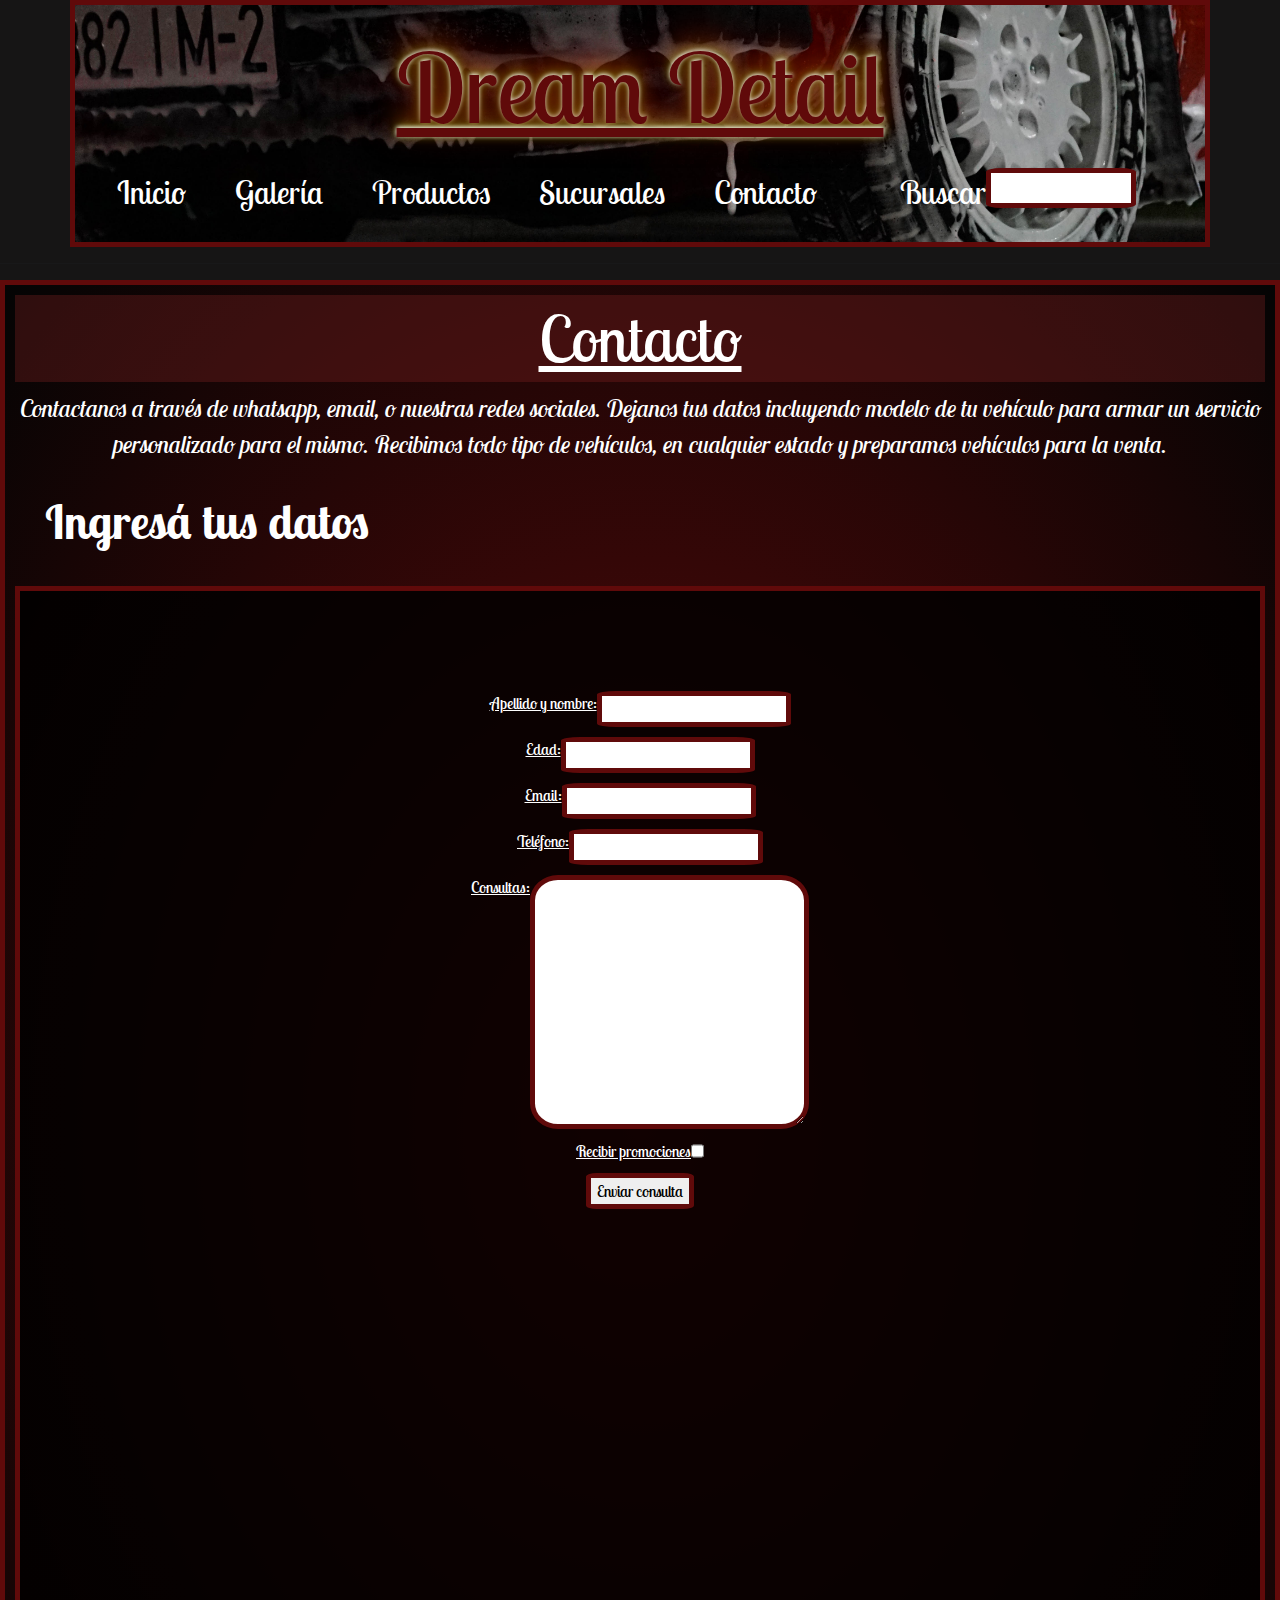
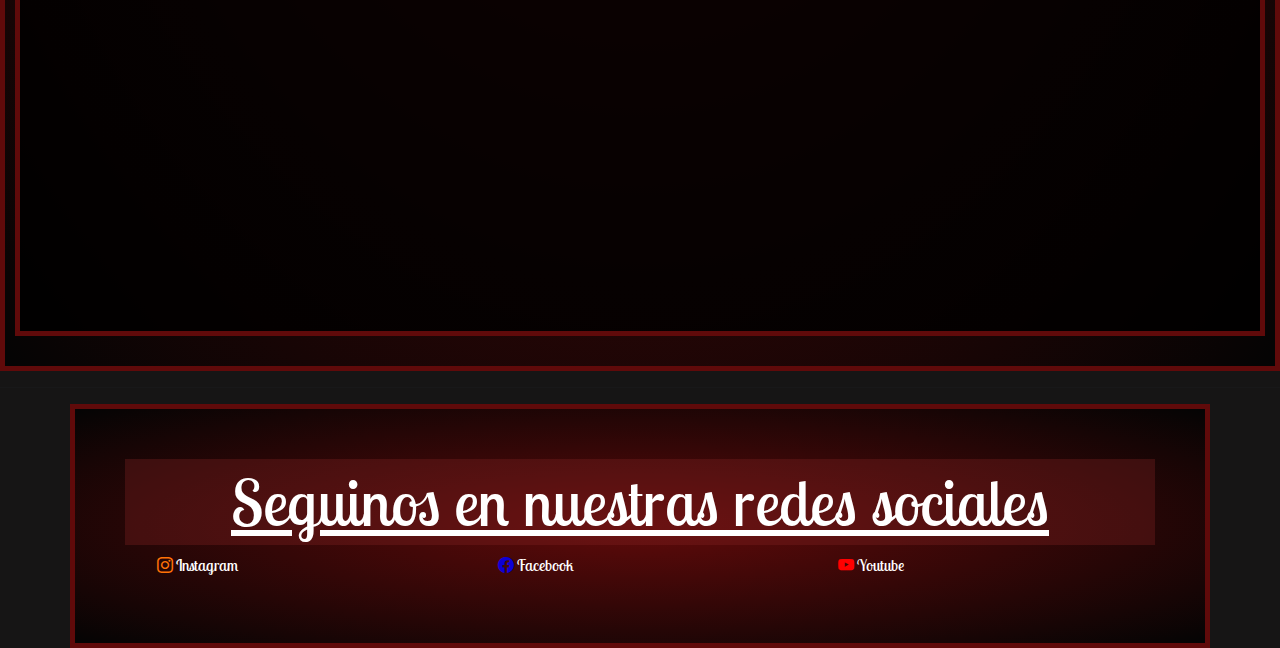
==== commit 066fe38b: "se agregaron los textos reales, se completó el archivo scss para preentrega" ====
--- a/pages/contacto.html
+++ b/pages/contacto.html
@@ -1,71 +1,77 @@
 <!DOCTYPE html>
 <html lang="en">
+
 <head>
     <meta charset="UTF-8">
     <meta http-equiv="X-UA-Compatible" content="IE=edge">
     <meta name="viewport" content="width=device-width, initial-scale=1.0">
-    <meta name="description" content="Contactanos y obtené el mejor asesoramiento personalizado.| Tel:1531053285(Buenos Aires)- 1541863482(Mendoza)- 1560530195(Córdoba). Atendemos tanto llamados como whatsapp ">
+    <meta name="description"
+        content="Contactanos y obtené el mejor asesoramiento personalizado.| Tel:1531053285(Buenos Aires)- 1541863482(Mendoza)- 1560530195(Córdoba). Atendemos tanto llamados como whatsapp ">
     <link rel="stylesheet" href="https://cdn.jsdelivr.net/npm/bootstrap@5.2.0/dist/css/bootstrap.min.css">
+    <link rel="stylesheet" href="https://cdn.jsdelivr.net/npm/bootstrap-icons@1.9.1/font/bootstrap-icons.css">
     <link rel="stylesheet" href="../style/style.css">
     <link rel="preconnect" href="https://fonts.googleapis.com">
     <link rel="preconnect" href="https://fonts.gstatic.com" crossorigin>
     <link href="https://fonts.googleapis.com/css2?family=Lobster+Two&display=swap" rel="stylesheet">
     <title>Contacto-Dream Detail|Mail-preguntas</title>
 </head>
+
 <body>
     <header class=" container encabezado">
-      <div class="row">
-        <h1 class="encabezado__titulo">Dream Detail</h1>
-        <nav class="col-8">
-            <ul class=" encabezado__navegacion">
-                <li><a href="../index.html">Inicio</a></li>
-                <li><a href="./galeria.html">Galería</a></li>
-                <li><a href="./productos.html">Productos</a></li>
-                <li><a href="./sucursales.html">Nuestras sucursales</a></li>
-                <li>Contacto</li>
-            </ul>
-        </nav>
-        <div class="col-4 encabezado__busqueda">
-            <label for="busqueda">Buscar</label>
-            <input type="search" id="busqueda" name="busqueda">
+        <div class="row">
+            <h1 class="encabezado__titulo">Dream Detail</h1>
+            <nav class="col-lg-8">
+                <ul class=" encabezado__navegacion">
+                    <li><a href="../index.html">Inicio</a></li>
+                    <li><a href="./galeria.html">Galería</a></li>
+                    <li><a href="./productos.html">Productos</a></li>
+                    <li><a href="./sucursales.html">Sucursales</a></li>
+                    <li>Contacto</li>
+                </ul>
+            </nav>
+            <div class="col-lg-4 encabezado__busqueda">
+                <label for="busqueda">Buscar</label>
+                <input class="inputnav" type="search" id="busqueda" name="busqueda">
+            </div>
         </div>
-      </div>
     </header>
     <hr>
     <main class="container-fluid contenido">
-        <section >
+        <section class="contacto">
             <h2>Contacto</h2>
             <article>
-                <p>Lorem ipsum dolor sit amet consectetur, adipisicing elit. Sapiente architecto nulla quisquam consequuntur facilis, totam atque harum hic iste nobis vel laboriosam illo eum rerum eos sunt mollitia sed nesciunt?</p>
+                <p>Contactanos a través de whatsapp, email, o nuestras redes sociales. Dejanos tus datos incluyendo
+                    modelo de tu vehículo para armar un servicio personalizado para el mismo. Recibimos todo tipo de
+                    vehículos, en cualquier estado y preparamos vehículos para la venta.</p>
                 <h3 class="contenido__titulo">Ingresá tus datos</h3>
                 <form class="contenido__formulario">
-                    <div>
+                    <div class="nombreusuario">
                         <label for="nombre-usuario">Apellido y nombre:</label>
-                        <input type="text" id="nombre-usuario" name="nombre-usuario">
+                        <input class="ip" type="text" id="nombre-usuario" name="nombre-usuario">
                     </div>
-                    <div>
-                        <label for="edad-usuario">Edad</label>
-                        <input type="number" id="edad-usuario" name="edad-usuario">
+                    <div class="edadusuario">
+                        <label for="edad-usuario">Edad:</label>
+                        <input class="ip" type="number" id="edad-usuario" name="edad-usuario">
                     </div>
-                    <div>
-                        <label for="email-usuario">Email</label>
-                        <input type="text" id="email-usuario" name="email-usuario">
+                    <div class="emailusuario">
+                        <label for="email-usuario">Email:</label>
+                        <input class="ip" type="text" id="email-usuario" name="email-usuario">
                     </div>
-                    <div>
-                        <label for="telefono-usuario">Teléfono</label>
-                        <input type="number" id="telefono-usuario" name="telefono-usuario">
+                    <div class="telefonousuario">
+                        <label for="telefono-usuario">Teléfono:</label>
+                        <input class="ip" type="number" id="telefono-usuario" name="telefono-usuario">
                     </div>
-                    <div>
-                        <label for="mensaje-usuario">Consultas</label>
+                    <div class="mensajeusuario">
+                        <label for="mensaje-usuario">Consultas:</label>
                         <textarea name="mensaje-usuario" id="mensaje-usuario" cols="30" rows="10"></textarea>
                     </div>
-                    <div>
+                    <div class="promociones">
                         <label for="promociones">Recibir promociones</label>
-                        <input type="checkbox" id="promociones" name="promociones">
+                        <input class="ip" type="checkbox" id="promociones" name="promociones">
                     </div>
-                    <input type="submit" value="Enviar consulta">
-                        
-                    
+                    <input class="ip" type="submit" value="Enviar consulta">
+
+
                 </form>
             </article>
         </section>
@@ -73,14 +79,24 @@
     <hr>
     <footer class="container piedepagina">
         <div>
-            <h2>Seguinos en nuestras redes sociales</h2>
+            <h2 class="piedepagina__titulo">Seguinos en nuestras redes sociales</h2>
             <ul class="row piedepagina__lista">
-                <li class="col-4">Instagram</li>
-                <li class="col-4">Facebook</li>
-                <li class="col-4">Youtube</li>
+                <div class="col-4">
+                    <a href="https://www.instagram.com/"><i class="col-1 bi bi-instagram"></i></a>
+                    <li class="col-3">Instagram</li>
+                </div>
+                <div class="col-4">
+                    <a href="https://es-la.facebook.com/"><i class="col-1 bi bi-facebook"></i></a>
+                    <li class="col-3">Facebook</li>
+                </div>
+                <div class="col-4">
+                    <a href="https://www.youtube.com/"><i class="col-1 bi bi-youtube"></i></a>
+                    <li class="col-3">Youtube</li>
+                </div>
             </ul>
         </div>
     </footer>
     <script src="https://cdn.jsdelivr.net/npm/bootstrap@5.2.0/dist/js/bootstrap.bundle.min.js"></script>
 </body>
+
 </html>--- a/style/style.css
+++ b/style/style.css
@@ -7,12 +7,11 @@
 }
 
 img {
-  height: 20vh;
   border: rgb(96, 10, 10) 5px solid;
 }
 
 h1 {
-  font-size: 6rem;
+  font-size: 8rem;
   text-align: center;
   text-decoration: underline;
   padding: 15px;
@@ -21,7 +20,7 @@
 }
 
 h2 {
-  font-size: 3rem;
+  font-size: 4rem;
   text-align: center;
   text-decoration: underline;
   padding: 5px;
@@ -29,17 +28,25 @@
 }
 
 h3 {
-  font-size: 2rem;
+  font-size: 3rem;
   margin: 15px;
   padding: 15px;
+  font-weight: bold;
+}
+
+p {
+  font-size: 1.5rem;
+  font-style: italic;
+  text-align: center;
+}
+
+a {
+  text-decoration: none;
+  color: white;
 }
 
 ul li {
   display: inline-block;
-}
-ul a {
-  text-decoration: none;
-  color: white;
 }
 
 body {
@@ -54,6 +61,7 @@
   padding: 10px;
   border: 5px solid rgb(96, 10, 10);
 }
+
 .encabezado__titulo {
   font-size: 6rem;
   text-align: center;
@@ -62,35 +70,42 @@
   color: rgb(96, 10, 10);
   text-shadow: 0 -1px 4px #FFF, 0 -2px 10px rgb(121, 121, 1), 0 -10px 20px #824201, 0 -18px 40px rgb(121, 2, 2);
 }
+
 .encabezado__navegacion {
   display: flex;
   justify-content: space-between;
   font-size: 2rem;
 }
+
 .encabezado__busqueda {
   display: flex;
   justify-content: center;
   font-size: 2rem;
 }
+
 .encabezado .inputnav {
   height: 40px;
   width: 150px;
-}
-
-@media (max-width: 1000px) {
+  border-radius: 10%;
+  border: solid 5px rgb(96, 10, 10);
+}
+
+@media (max-width: 900px) {
+  .encabezado {
+    text-align: center;
+  }
+
   .encabezado__navegacion {
     flex-direction: column;
   }
-  .encabezado__busqueda {
+
+  .encabezado__titulo {
     flex-direction: column;
-  }
-  .encabezado____titulo {
     font-size: 3rem;
-  }
-  .divencabezado {
-    flex-direction: column;
-  }
-}
+    padding: 0px;
+  }
+}
+
 .contenido {
   color: white;
   border: 5px solid rgb(96, 10, 10);
@@ -115,18 +130,29 @@
   color: red;
 }
 
-@media (max-width: 410px) {
+@media (max-width: 484px) {
   .piedepagina__lista {
     flex-direction: column;
   }
 }
-.producto, .producto--destacado {
+
+@media (max-width: 768px) {
+  .piedepagina__titulo {
+    font-size: 1.5rem;
+  }
+}
+
+.producto,
+.producto--destacado {
   background-color: rgba(131, 37, 37, 0.338);
   border: rgba(0, 0, 0, 0.8235294118) solid 5px;
-  width: 250px;
-  height: 250px;
+  width: 260px;
+  height: 290px;
   margin: 15px;
-}
+  margin-top: 40px;
+  margin-bottom: 60px;
+}
+
 .producto__titulo {
   font-size: 1rem;
   color: white;
@@ -134,22 +160,25 @@
   padding: 2px;
   text-decoration: underline;
 }
+
 .producto__imagen {
-  width: 60%;
-  height: 50%;
-  margin-left: 19%;
+  width: 150px;
+  height: 100px;
+  margin-left: 17%;
   border-color: rgba(0, 0, 0, 0.8235294118);
   border-radius: 10%;
 }
+
 .producto__descripcion {
   text-align: center;
   font-size: 0.8rem;
-  padding: 5px;
-}
+  padding: 3px;
+}
+
 .producto__boton {
   color: red;
   font-weight: bold;
-  margin-left: 38%;
+  margin-left: 36%;
   padding: 6px;
   border: red;
   border-style: groove;
@@ -160,12 +189,22 @@
   background-color: white;
   color: red;
   border: red solid 5px;
-}
+  width: 300px;
+  height: 300px;
+  border-radius: 10%;
+}
+
 .producto--destacado img {
   border-color: red;
-}
+  margin-left: 22%;
+}
+
 .producto--destacado h3 {
   color: red;
+}
+
+.producto--destacado button {
+  margin-left: 37%;
 }
 
 .tabla {
@@ -175,6 +214,7 @@
   display: flex;
   justify-content: center;
 }
+
 .tabla__titulo {
   color: red;
   text-decoration: underline;
@@ -182,49 +222,222 @@
   text-align: center;
 }
 
+@media (max-width: 682px) {
+  .productos h2 {
+    font-size: 2rem;
+  }
+
+  .productos p {
+    font-size: 1rem;
+  }
+
+  .producto,
+  .producto--destacado {
+    width: 255px;
+    height: 255px;
+  }
+
+  .producto--destacado {
+    height: 350px;
+  }
+
+  .producto--destacado img {
+    margin-left: 17%;
+  }
+}
+
+.tarjetasdivi {
+  justify-content: space-around;
+  margin-top: 80px;
+  height: 80vh;
+}
+
+.tarjetasdivii {
+  justify-content: space-around;
+  margin-top: 10px;
+  margin-bottom: 80px;
+}
+
+.tarjeta {
+  background-color: rgba(0, 0, 0, 0.8235294118);
+  border: rgb(96, 10, 10) solid 5px;
+  width: 350px;
+  height: 350px;
+  margin: 10px;
+  display: flex;
+  flex-direction: column;
+}
+
+.tarjeta__titulo {
+  margin: 20px;
+  font-size: 1.5rem;
+  color: white;
+  text-align: center;
+  padding: 2px;
+  text-decoration: underline;
+}
+
+.tarjeta__imagen {
+  width: 150px;
+  height: 100px;
+  margin-left: 27%;
+  border-radius: 3%;
+}
+
+.tarjeta__descripcion {
+  margin: 20px;
+  text-align: center;
+  font-size: 0.8rem;
+  padding: 5px;
+}
+
+.tarjeta__boton {
+  color: white;
+  height: 30px;
+  font-size: 0.8rem;
+  background-color: rgba(131, 37, 37, 0.338);
+  border: none;
+  margin-left: 110px;
+}
+
+@media (max-width: 746px) {
+  .tarjetasdivi {
+    height: 220vh;
+  }
+}
+
+@media (max-width: 355px) {
+  .tarjeta__imagen {
+    margin-left: 23%;
+  }
+}
+
+@media (min-width: 746px) {
+  .tarjetasdivi {
+    height: 130vh;
+  }
+}
+
+@media (min-width: 1116px) {
+  .tarjetasdivi {
+    height: 70vh;
+  }
+}
+
+@media (max-width: 682px) {
+  .galeria h2 {
+    font-size: 2.5rem;
+  }
+}
+
+@media (max-width: 361px) {
+  .tarjeta {
+    width: 300px;
+    height: 300px;
+  }
+
+  .tarjeta__boton {
+    margin-left: 30%;
+  }
+}
+
 .contenido__presentacion {
-  height: 80vh;
-}
+  height: 180vh;
+}
+
 .contenido__presentacion article {
   margin-top: 80px;
 }
+
+.contenido__presentacion p {
+  padding: 60px;
+}
+
 .contenido__servicios {
   color: white;
   padding-top: 2px;
+}
+
+.fotos {
+  display: flex;
+  justify-content: space-around;
 }
 
 .fotos img {
   object-fit: cover;
-}
-
-@media (max-width: 768px) {
+  width: 200px;
+  height: 200px;
+  margin-top: 30px;
+  margin-bottom: 30px;
+}
+
+@media (min-width: 682px) and (max-width: 932px) {
   .contenido__presentacion {
-    height: 100vh;
-  }
-  .contenido__presentacion article {
-    margin-top: 0px;
-  }
-}
+    height: 200vh;
+  }
+}
+
+@media (max-width: 682px) {
+  .contenido__presentacion h2 {
+    font-size: 2rem;
+  }
+
+  .contenido__presentacion p {
+    font-size: 1rem;
+  }
+}
+
+@media (min-width: 406px) and (max-width: 606px) {
+  .contenido__presentacion {
+    height: 300vh;
+  }
+}
+
+@media (max-width: 406px) {
+  .contenido__presentacion {
+    height: 400vh;
+  }
+}
+
+@media (max-width: 682px) {
+  .contenido__servicios h2 {
+    font-size: 2rem;
+  }
+
+  .contenido__servicios h3 {
+    font-size: 1.5rem;
+  }
+
+  .contenido__servicios p {
+    font-size: 1rem;
+  }
+}
+
 .sucursal {
   background-color: rgba(131, 37, 37, 0.338);
   color: white;
 }
+
 .sucursal__nombre {
   text-decoration: underline;
   text-align: center;
 }
+
 .sucursal__mapa {
   margin: 80px;
   width: 300px;
   height: 300px;
   border-radius: 30%;
 }
+
 .sucursal__imagen {
   margin: 80px;
   width: 300px;
   height: 300px;
   border-radius: 30%;
-}
+  object-fit: cover;
+}
+
 .sucursal__boton {
   margin: 80px;
   width: 100px;
@@ -238,52 +451,153 @@
 
 @media (max-width: 490px) {
   .sucursal__mapa {
-    margin-left: 0px;
-  }
+    margin: 60px;
+    width: 200px;
+    height: 200px;
+  }
+
   .sucursal__imagen {
-    margin-left: 0px;
-  }
+    margin: 60px;
+    width: 200px;
+    height: 200px;
+  }
+
   .sucursal__boton {
-    margin-left: 100px;
-  }
-}
-@keyframes titulo {
-  0% {
-    text-shadow: none;
-  }
-  70% {
-    text-shadow: none;
-  }
-}
-.encabezado__titulo {
-  animation-name: titulo;
-  animation-duration: 4s;
-  animation-timing-function: ease;
-}
-
-.piedepagina {
-  background: radial-gradient(rgb(96, 10, 10), rgba(0, 0, 0, 0.8235294118));
-}
-
-.encabezado__navegacion li:hover {
-  background-color: rgb(96, 10, 10);
-  font-size: 2rem;
-  width: 120px;
-  height: 60px;
-  text-align: center;
+    margin: 60px;
+    width: 80px;
+    height: 80px;
+  }
+}
+
+@media (max-width: 991px) {
+
+  .col-lg-4,
+  .col-lg-2 {
+    display: flex;
+    justify-content: center;
+  }
+}
+
+@media (max-width: 682px) {
+  .sucursales h2 {
+    font-size: 2rem;
+  }
+
+  .sucursales h3 {
+    font-size: 1.5rem;
+  }
+
+  .sucursales p {
+    font-size: 1rem;
+  }
+}
+
+.contenido__formulario {
+  background-color: rgba(0, 0, 0, 0.8235294118);
+  background-size: cover;
+  border: 5px solid rgb(96, 10, 10);
+  color: white;
+  text-align: center;
+  text-decoration: underline;
+  height: 106vh;
+  margin-top: 20px;
+  margin-bottom: 20px;
+  padding-top: 100px;
+}
+
+.contenido__formulario .ip,
+.contenido__formulario textarea {
+  border-radius: 10%;
+  border: solid 5px rgb(96, 10, 10);
+}
+
+.nombreusuario,
+.promociones,
+.mensajeusuario,
+.telefonousuario,
+.emailusuario,
+.edadusuario {
+  display: flex;
   justify-content: center;
-  transition-duration: 4s;
-}
-.encabezado__navegacion a:hover {
-  color: white;
-}
-
-.contenido {
-  background: radial-gradient(rgb(96, 10, 10), rgba(0, 0, 0, 0.8235294118));
-}
-.contenido img:hover {
-  transform: scale(1.5);
-  transition-duration: 3s;
-}
-
-/*# sourceMappingURL=style.css.map */
+  margin-bottom: 10px;
+}
+
+@media (max-width: 364px) {
+
+  .contenido__formulario .ip,
+  .contenido__formulario textarea {
+    width: 150px;
+  }
+
+  .contenido__formulario textarea {
+    height: 100px;
+    width: 150px;
+  }
+}
+
+@media (min-width: 364px) and (max-width: 1496px) {
+  .contenido__formulario {
+    height: 150vh;
+  }
+}
+
+@media (max-width: 682px) {
+  .contacto h2 {
+    font-size: 2rem;
+  }
+
+  .contacto h3 {
+    font-size: 1.5rem;
+  }
+
+  .contacto p {
+    font-size: 1rem;
+  }
+}
+
+@media (min-width: 1200px) {
+  @keyframes titulo {
+    0% {
+      text-shadow: none;
+    }
+
+    70% {
+      text-shadow: none;
+    }
+  }
+
+  .encabezado__titulo {
+    animation-name: titulo;
+    animation-duration: 4s;
+    animation-timing-function: ease;
+  }
+
+  .piedepagina {
+    background: radial-gradient(rgb(96, 10, 10), rgba(0, 0, 0, 0.8235294118));
+  }
+
+  .encabezado__navegacion li:hover {
+    background-color: rgb(96, 10, 10);
+    font-size: 2rem;
+    width: 120px;
+    height: 60px;
+    text-align: center;
+    justify-content: center;
+    transition-duration: 4s;
+  }
+
+  .encabezado__navegacion a:hover {
+    color: white;
+  }
+
+  .contenido {
+    background: radial-gradient(rgb(96, 10, 10), rgba(0, 0, 0, 0.8235294118));
+  }
+
+  .contenido img:hover {
+    transform: scale(1.5);
+    transition-duration: 3s;
+  }
+}
+
+/*# sourceMappingURL=style.css.map */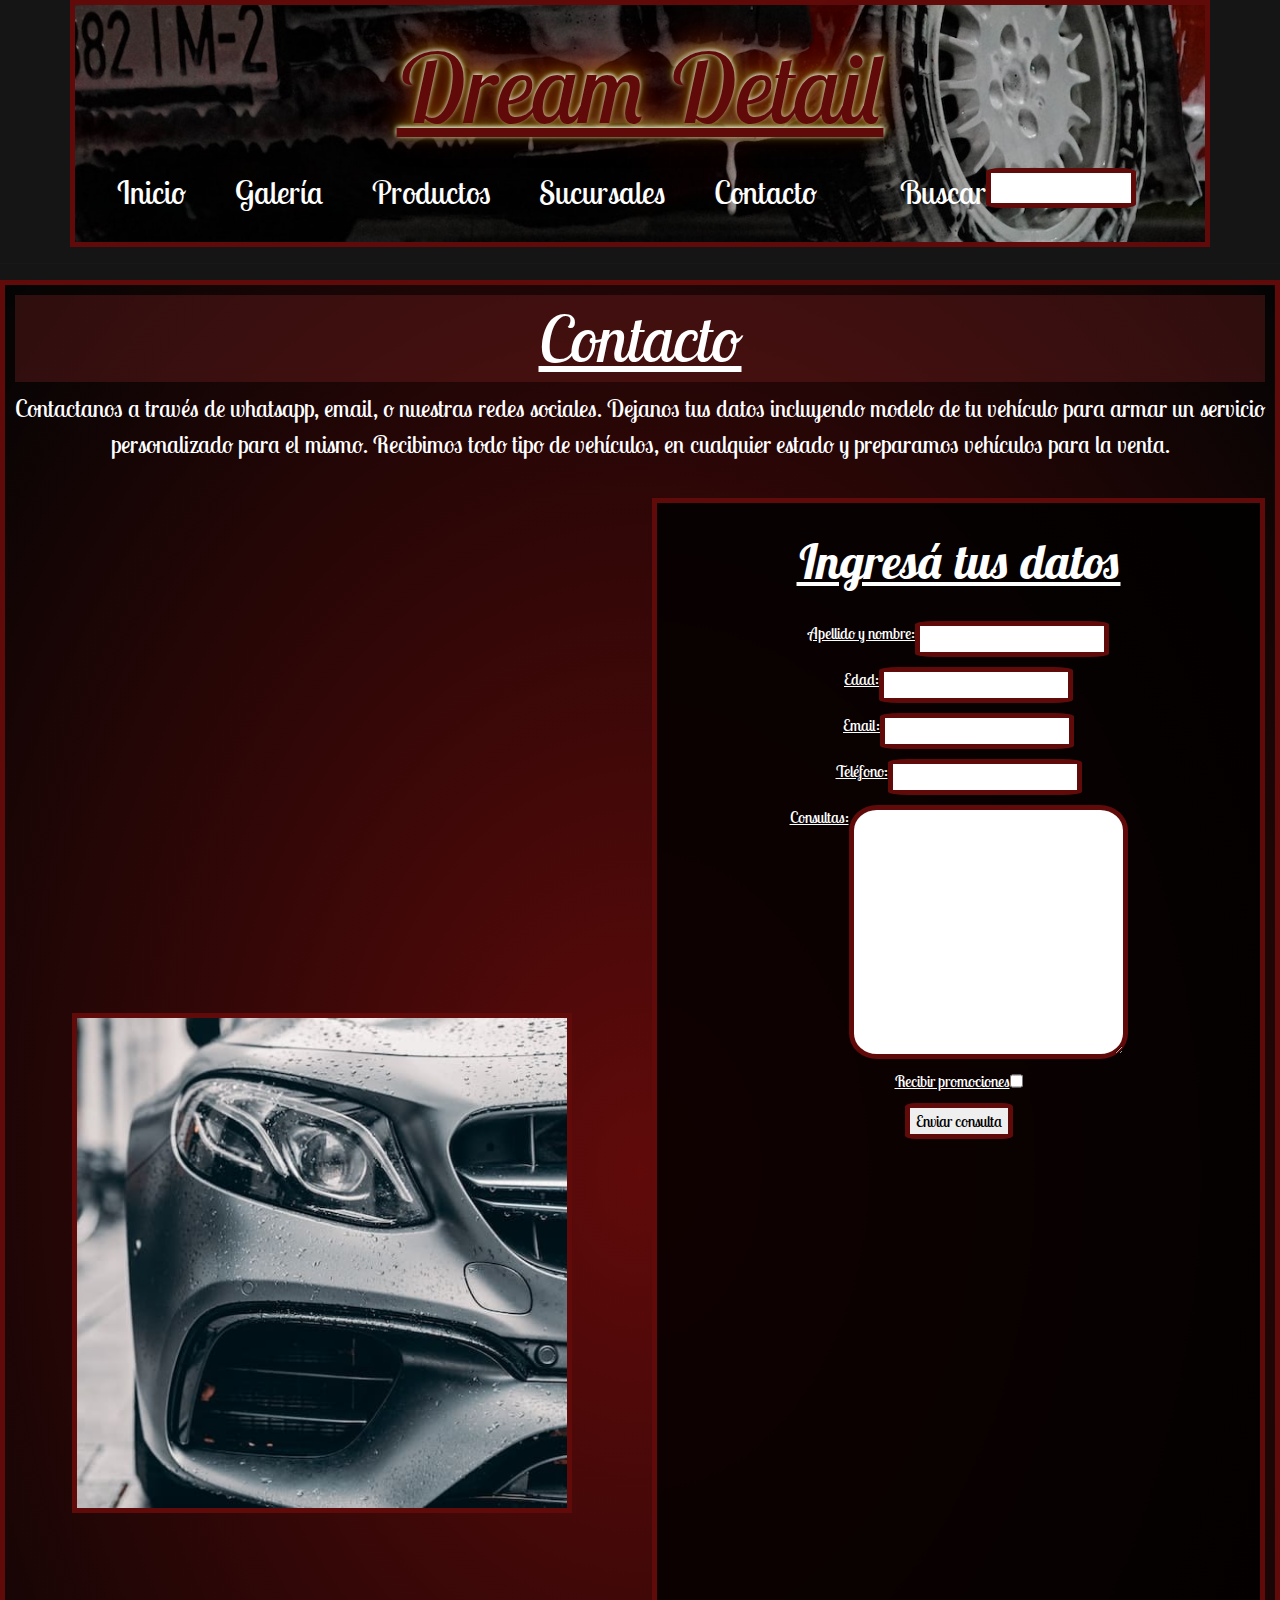
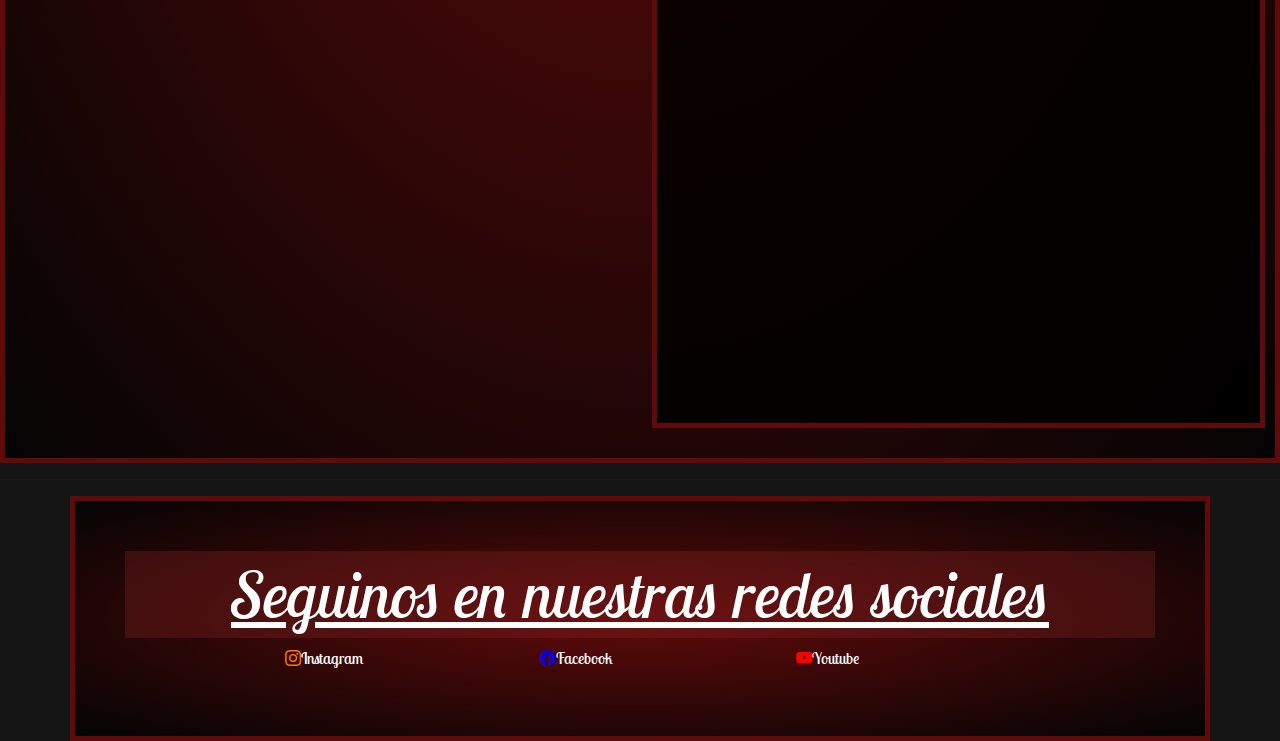
==== commit 644ca495: "se hicieron las ultimas modificaciones para la entrega final" ====
--- a/pages/contacto.html
+++ b/pages/contacto.html
@@ -37,42 +37,48 @@
     </header>
     <hr>
     <main class="container-fluid contenido">
-        <section class="contacto">
+        <section>
             <h2>Contacto</h2>
             <article>
-                <p>Contactanos a través de whatsapp, email, o nuestras redes sociales. Dejanos tus datos incluyendo
+                <p class="textocontacto">Contactanos a través de whatsapp, email, o nuestras redes sociales. Dejanos tus
+                    datos incluyendo
                     modelo de tu vehículo para armar un servicio personalizado para el mismo. Recibimos todo tipo de
                     vehículos, en cualquier estado y preparamos vehículos para la venta.</p>
-                <h3 class="contenido__titulo">Ingresá tus datos</h3>
-                <form class="contenido__formulario">
-                    <div class="nombreusuario">
-                        <label for="nombre-usuario">Apellido y nombre:</label>
-                        <input class="ip" type="text" id="nombre-usuario" name="nombre-usuario">
+                <div class="row">
+                    <div class="col-xl-6 imagenformulario"><img src="../img/fotocontacto.jpg"
+                            alt="Mercedes Benz mojado, en proceso de lavado"></div>
+                    <div class="col-xl-6">
+                        <form class="contenido__formulario">
+                            <h3>Ingresá tus datos</h3>
+
+                            <div class="nombreusuario">
+                                <label for="nombre-usuario">Apellido y nombre:</label>
+                                <input class="ip" type="text" id="nombre-usuario" name="nombre-usuario">
+                            </div>
+                            <div class="edadusuario">
+                                <label for="edad-usuario">Edad:</label>
+                                <input class="ip" type="number" id="edad-usuario" name="edad-usuario">
+                            </div>
+                            <div class="emailusuario">
+                                <label for="email-usuario">Email:</label>
+                                <input class="ip" type="text" id="email-usuario" name="email-usuario">
+                            </div>
+                            <div class="telefonousuario">
+                                <label for="telefono-usuario">Teléfono:</label>
+                                <input class="ip" type="number" id="telefono-usuario" name="telefono-usuario">
+                            </div>
+                            <div class="mensajeusuario">
+                                <label for="mensaje-usuario">Consultas:</label>
+                                <textarea name="mensaje-usuario" id="mensaje-usuario" cols="30" rows="10"></textarea>
+                            </div>
+                            <div class="promociones">
+                                <label for="promociones">Recibir promociones</label>
+                                <input class="ip" type="checkbox" id="promociones" name="promociones">
+                            </div>
+                            <input class="ip" type="submit" value="Enviar consulta">
+                        </form>
                     </div>
-                    <div class="edadusuario">
-                        <label for="edad-usuario">Edad:</label>
-                        <input class="ip" type="number" id="edad-usuario" name="edad-usuario">
-                    </div>
-                    <div class="emailusuario">
-                        <label for="email-usuario">Email:</label>
-                        <input class="ip" type="text" id="email-usuario" name="email-usuario">
-                    </div>
-                    <div class="telefonousuario">
-                        <label for="telefono-usuario">Teléfono:</label>
-                        <input class="ip" type="number" id="telefono-usuario" name="telefono-usuario">
-                    </div>
-                    <div class="mensajeusuario">
-                        <label for="mensaje-usuario">Consultas:</label>
-                        <textarea name="mensaje-usuario" id="mensaje-usuario" cols="30" rows="10"></textarea>
-                    </div>
-                    <div class="promociones">
-                        <label for="promociones">Recibir promociones</label>
-                        <input class="ip" type="checkbox" id="promociones" name="promociones">
-                    </div>
-                    <input class="ip" type="submit" value="Enviar consulta">
-
-
-                </form>
+                </div>
             </article>
         </section>
     </main>
@@ -80,19 +86,13 @@
     <footer class="container piedepagina">
         <div>
             <h2 class="piedepagina__titulo">Seguinos en nuestras redes sociales</h2>
-            <ul class="row piedepagina__lista">
-                <div class="col-4">
-                    <a href="https://www.instagram.com/"><i class="col-1 bi bi-instagram"></i></a>
-                    <li class="col-3">Instagram</li>
-                </div>
-                <div class="col-4">
-                    <a href="https://es-la.facebook.com/"><i class="col-1 bi bi-facebook"></i></a>
-                    <li class="col-3">Facebook</li>
-                </div>
-                <div class="col-4">
-                    <a href="https://www.youtube.com/"><i class="col-1 bi bi-youtube"></i></a>
-                    <li class="col-3">Youtube</li>
-                </div>
+            <ul class="row justify-content-center piedepagina__lista ">
+                <li class="col-sm-3"><a class="botonredes" href="https://www.instagram.com/"><i
+                            class="bi bi-instagram"></i>Instagram</a></li>
+                <li class="col-sm-3"><a class="botonredes" href="https://es-la.facebook.com/"><i
+                            class="bi bi-facebook"></i>Facebook</a></li>
+                <li class="col-sm-3"><a class="botonredes" href="https://www.youtube.com/"><i
+                            class="bi bi-youtube"></i>Youtube</a></li>
             </ul>
         </div>
     </footer>
--- a/style/style.css
+++ b/style/style.css
@@ -8,9 +8,11 @@
 
 img {
   border: rgb(96, 10, 10) 5px solid;
+  object-fit: cover;
 }
 
 h1 {
+  font-style: italic;
   font-size: 8rem;
   text-align: center;
   text-decoration: underline;
@@ -25,6 +27,7 @@
   text-decoration: underline;
   padding: 5px;
   background-color: rgba(131, 37, 37, 0.338);
+  font-style: italic;
 }
 
 h3 {
@@ -32,11 +35,11 @@
   margin: 15px;
   padding: 15px;
   font-weight: bold;
+  font-style: italic;
 }
 
 p {
   font-size: 1.5rem;
-  font-style: italic;
   text-align: center;
 }
 
@@ -56,12 +59,11 @@
 .encabezado {
   color: white;
   background-image: url(../img/fondo.jpg);
+  background-position: center;
   background-size: cover;
-  background-position: center;
   padding: 10px;
   border: 5px solid rgb(96, 10, 10);
 }
-
 .encabezado__titulo {
   font-size: 6rem;
   text-align: center;
@@ -70,19 +72,16 @@
   color: rgb(96, 10, 10);
   text-shadow: 0 -1px 4px #FFF, 0 -2px 10px rgb(121, 121, 1), 0 -10px 20px #824201, 0 -18px 40px rgb(121, 2, 2);
 }
-
 .encabezado__navegacion {
   display: flex;
   justify-content: space-between;
   font-size: 2rem;
 }
-
 .encabezado__busqueda {
   display: flex;
   justify-content: center;
   font-size: 2rem;
 }
-
 .encabezado .inputnav {
   height: 40px;
   width: 150px;
@@ -94,18 +93,20 @@
   .encabezado {
     text-align: center;
   }
-
   .encabezado__navegacion {
     flex-direction: column;
   }
-
   .encabezado__titulo {
     flex-direction: column;
     font-size: 3rem;
     padding: 0px;
   }
 }
-
+@media (min-width: 1500px) {
+  .encabezado {
+    height: 35vh;
+  }
+}
 .contenido {
   color: white;
   border: 5px solid rgb(96, 10, 10);
@@ -128,12 +129,6 @@
 
 .bi-youtube {
   color: red;
-}
-
-@media (max-width: 484px) {
-  .piedepagina__lista {
-    flex-direction: column;
-  }
 }
 
 @media (max-width: 768px) {
@@ -141,9 +136,12 @@
     font-size: 1.5rem;
   }
 }
-
-.producto,
-.producto--destacado {
+.divpd {
+  display: flex;
+  justify-content: center;
+}
+
+.producto, .producto--destacado {
   background-color: rgba(131, 37, 37, 0.338);
   border: rgba(0, 0, 0, 0.8235294118) solid 5px;
   width: 260px;
@@ -152,7 +150,6 @@
   margin-top: 40px;
   margin-bottom: 60px;
 }
-
 .producto__titulo {
   font-size: 1rem;
   color: white;
@@ -160,7 +157,6 @@
   padding: 2px;
   text-decoration: underline;
 }
-
 .producto__imagen {
   width: 150px;
   height: 100px;
@@ -168,13 +164,11 @@
   border-color: rgba(0, 0, 0, 0.8235294118);
   border-radius: 10%;
 }
-
 .producto__descripcion {
   text-align: center;
   font-size: 0.8rem;
   padding: 3px;
 }
-
 .producto__boton {
   color: red;
   font-weight: bold;
@@ -193,16 +187,13 @@
   height: 300px;
   border-radius: 10%;
 }
-
 .producto--destacado img {
   border-color: red;
   margin-left: 22%;
 }
-
 .producto--destacado h3 {
   color: red;
 }
-
 .producto--destacado button {
   margin-left: 37%;
 }
@@ -214,7 +205,6 @@
   display: flex;
   justify-content: center;
 }
-
 .tabla__titulo {
   color: red;
   text-decoration: underline;
@@ -226,48 +216,29 @@
   .productos h2 {
     font-size: 2rem;
   }
-
   .productos p {
     font-size: 1rem;
   }
-
-  .producto,
-  .producto--destacado {
+  .producto, .producto--destacado {
     width: 255px;
     height: 255px;
   }
-
   .producto--destacado {
     height: 350px;
   }
-
   .producto--destacado img {
     margin-left: 17%;
   }
 }
-
-.tarjetasdivi {
-  justify-content: space-around;
-  margin-top: 80px;
-  height: 80vh;
-}
-
-.tarjetasdivii {
-  justify-content: space-around;
-  margin-top: 10px;
-  margin-bottom: 80px;
-}
-
 .tarjeta {
   background-color: rgba(0, 0, 0, 0.8235294118);
   border: rgb(96, 10, 10) solid 5px;
   width: 350px;
   height: 350px;
-  margin: 10px;
+  margin: 13px;
   display: flex;
   flex-direction: column;
 }
-
 .tarjeta__titulo {
   margin: 20px;
   font-size: 1.5rem;
@@ -276,21 +247,18 @@
   padding: 2px;
   text-decoration: underline;
 }
-
 .tarjeta__imagen {
   width: 150px;
   height: 100px;
   margin-left: 27%;
   border-radius: 3%;
 }
-
 .tarjeta__descripcion {
   margin: 20px;
   text-align: center;
   font-size: 0.8rem;
   padding: 5px;
 }
-
 .tarjeta__boton {
   color: white;
   height: 30px;
@@ -300,136 +268,93 @@
   margin-left: 110px;
 }
 
-@media (max-width: 746px) {
-  .tarjetasdivi {
-    height: 220vh;
-  }
-}
-
-@media (max-width: 355px) {
-  .tarjeta__imagen {
-    margin-left: 23%;
-  }
-}
-
-@media (min-width: 746px) {
-  .tarjetasdivi {
-    height: 130vh;
-  }
-}
-
-@media (min-width: 1116px) {
-  .tarjetasdivi {
-    height: 70vh;
-  }
-}
-
 @media (max-width: 682px) {
   .galeria h2 {
     font-size: 2.5rem;
   }
-}
-
-@media (max-width: 361px) {
+  .galeria__texto {
+    font-size: 1rem;
+  }
+}
+@media (max-width: 375px) {
   .tarjeta {
     width: 300px;
     height: 300px;
   }
-
   .tarjeta__boton {
     margin-left: 30%;
   }
-}
-
-.contenido__presentacion {
-  height: 180vh;
-}
-
+  .tarjeta__imagen {
+    margin-left: 23%;
+  }
+}
 .contenido__presentacion article {
   margin-top: 80px;
 }
-
 .contenido__presentacion p {
   padding: 60px;
 }
-
 .contenido__servicios {
   color: white;
   padding-top: 2px;
 }
-
-.fotos {
-  display: flex;
-  justify-content: space-around;
-}
-
-.fotos img {
+.contenido .der {
+  display: flex;
+  justify-content: center;
+}
+.contenido .fotos img {
   object-fit: cover;
-  width: 200px;
-  height: 200px;
+  width: 300px;
+  height: 300px;
   margin-top: 30px;
   margin-bottom: 30px;
 }
 
-@media (min-width: 682px) and (max-width: 932px) {
-  .contenido__presentacion {
-    height: 200vh;
-  }
-}
-
-@media (max-width: 682px) {
+@media (max-width: 767px) {
+  .contenido__presentacion p {
+    padding: 10px;
+  }
+  .contenido__presentacion .fotos img {
+    width: 250px;
+    height: 250px;
+    margin-top: 5px;
+    margin-bottom: 5px;
+  }
   .contenido__presentacion h2 {
     font-size: 2rem;
   }
-
   .contenido__presentacion p {
     font-size: 1rem;
   }
-}
-
-@media (min-width: 406px) and (max-width: 606px) {
-  .contenido__presentacion {
-    height: 300vh;
-  }
-}
-
-@media (max-width: 406px) {
-  .contenido__presentacion {
-    height: 400vh;
-  }
-}
-
-@media (max-width: 682px) {
   .contenido__servicios h2 {
     font-size: 2rem;
   }
-
   .contenido__servicios h3 {
     font-size: 1.5rem;
   }
-
   .contenido__servicios p {
     font-size: 1rem;
   }
 }
-
+@media (max-width: 992px) {
+  .contenido__presentacion .fotos {
+    margin-top: 5px;
+  }
+}
 .sucursal {
   background-color: rgba(131, 37, 37, 0.338);
   color: white;
 }
-
 .sucursal__nombre {
   text-decoration: underline;
   text-align: center;
 }
-
 .sucursal__mapa {
   margin: 80px;
   width: 300px;
   height: 300px;
   border-radius: 30%;
 }
-
 .sucursal__imagen {
   margin: 80px;
   width: 300px;
@@ -437,7 +362,6 @@
   border-radius: 30%;
   object-fit: cover;
 }
-
 .sucursal__boton {
   margin: 80px;
   width: 100px;
@@ -455,43 +379,34 @@
     width: 200px;
     height: 200px;
   }
-
   .sucursal__imagen {
     margin: 60px;
     width: 200px;
     height: 200px;
   }
-
   .sucursal__boton {
     margin: 60px;
     width: 80px;
     height: 80px;
   }
 }
-
 @media (max-width: 991px) {
-
-  .col-lg-4,
-  .col-lg-2 {
+  .col-lg-4, .col-lg-2 {
     display: flex;
     justify-content: center;
   }
 }
-
 @media (max-width: 682px) {
   .sucursales h2 {
     font-size: 2rem;
   }
-
   .sucursales h3 {
     font-size: 1.5rem;
   }
-
   .sucursales p {
     font-size: 1rem;
   }
 }
-
 .contenido__formulario {
   background-color: rgba(0, 0, 0, 0.8235294118);
   background-size: cover;
@@ -499,83 +414,97 @@
   color: white;
   text-align: center;
   text-decoration: underline;
-  height: 106vh;
+  height: 95vh;
   margin-top: 20px;
   margin-bottom: 20px;
-  padding-top: 100px;
-}
-
-.contenido__formulario .ip,
-.contenido__formulario textarea {
+}
+.contenido__formulario .ip, .contenido__formulario textarea {
   border-radius: 10%;
   border: solid 5px rgb(96, 10, 10);
 }
-
-.nombreusuario,
-.promociones,
-.mensajeusuario,
-.telefonousuario,
-.emailusuario,
-.edadusuario {
+.contenido .nombreusuario, .contenido .promociones, .contenido .mensajeusuario, .contenido .telefonousuario, .contenido .emailusuario, .contenido .edadusuario {
   display: flex;
   justify-content: center;
   margin-bottom: 10px;
 }
-
-@media (max-width: 364px) {
-
-  .contenido__formulario .ip,
-  .contenido__formulario textarea {
+.contenido__titulo {
+  text-align: center;
+}
+
+@media (max-width: 362px) {
+  .contenido__formulario {
+    height: 140vh;
+  }
+  .contenido__formulario .ip, .contenido__formulario textarea {
     width: 150px;
   }
-
   .contenido__formulario textarea {
     height: 100px;
     width: 150px;
   }
 }
-
-@media (min-width: 364px) and (max-width: 1496px) {
+.imagenformulario {
+  display: flex;
+  align-items: center;
+  justify-content: center;
+}
+.imagenformulario img {
+  width: 500px;
+  height: 500px;
+}
+
+@media (min-width: 361px) and (max-width: 1496px) {
   .contenido__formulario {
-    height: 150vh;
-  }
-}
-
-@media (max-width: 682px) {
-  .contacto h2 {
+    height: 170vh;
+  }
+}
+@media (max-width: 576px) {
+  .textocontacto {
+    font-size: 1rem;
+  }
+  h2 {
     font-size: 2rem;
   }
-
-  .contacto h3 {
-    font-size: 1.5rem;
-  }
-
-  .contacto p {
-    font-size: 1rem;
-  }
-}
-
+  h3 {
+    font-size: 1.8rem;
+  }
+}
+@media (max-width: 1200px) {
+  .imagenformulario {
+    display: none;
+  }
+  h3 {
+    margin-bottom: 0px;
+    padding-bottom: 0px;
+  }
+}
 @media (min-width: 1200px) {
+  a:hover {
+    color: white;
+    transform: scale(1.5);
+    transition: 3s;
+  }
+  button:hover {
+    color: white;
+    transform: scale(1.5);
+    transition: 3s;
+  }
   @keyframes titulo {
     0% {
       text-shadow: none;
     }
-
     70% {
       text-shadow: none;
     }
   }
-
   .encabezado__titulo {
     animation-name: titulo;
     animation-duration: 4s;
     animation-timing-function: ease;
   }
-
   .piedepagina {
     background: radial-gradient(rgb(96, 10, 10), rgba(0, 0, 0, 0.8235294118));
   }
-
   .encabezado__navegacion li:hover {
     background-color: rgb(96, 10, 10);
     font-size: 2rem;
@@ -583,21 +512,15 @@
     height: 60px;
     text-align: center;
     justify-content: center;
-    transition-duration: 4s;
-  }
-
-  .encabezado__navegacion a:hover {
-    color: white;
-  }
-
+    transition-duration: 5s;
+  }
   .contenido {
     background: radial-gradient(rgb(96, 10, 10), rgba(0, 0, 0, 0.8235294118));
   }
-
   .contenido img:hover {
     transform: scale(1.5);
-    transition-duration: 3s;
-  }
-}
-
-/*# sourceMappingURL=style.css.map */+    transition-duration: 4s;
+  }
+}
+
+/*# sourceMappingURL=style.css.map */
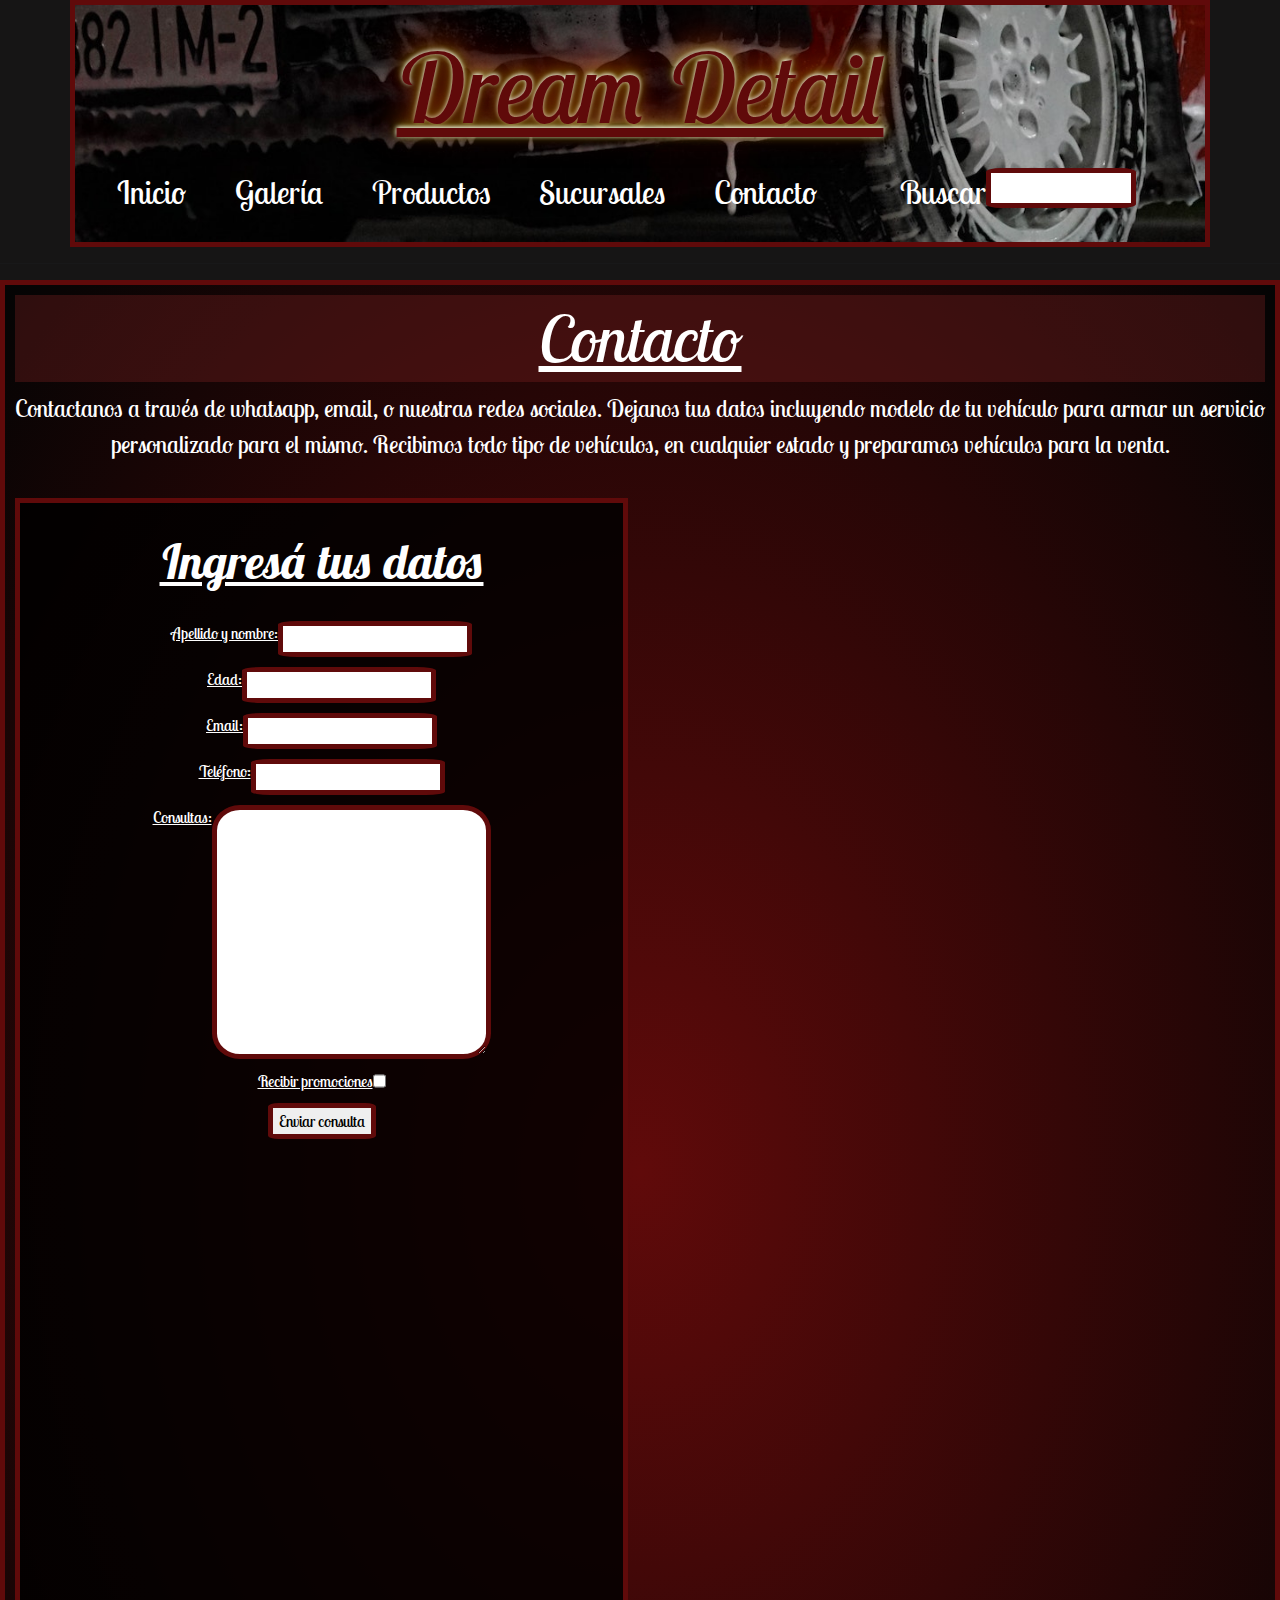
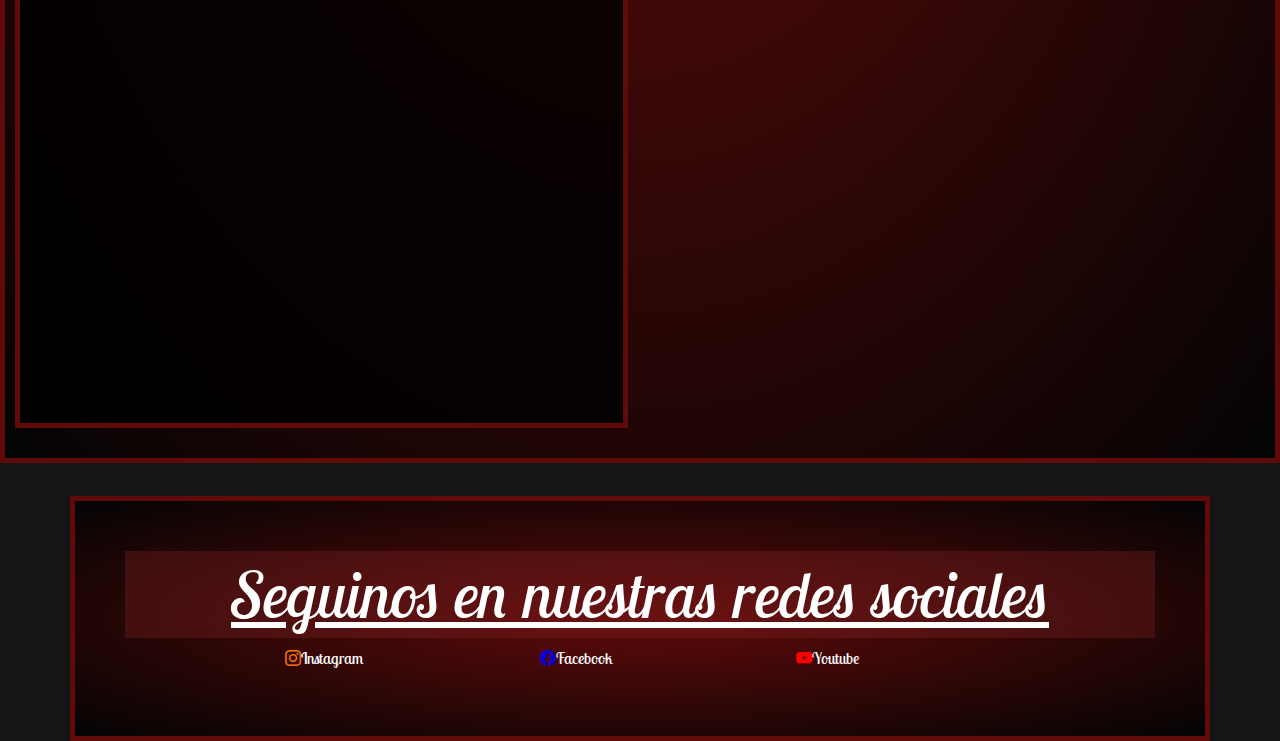
==== commit 3b84b52d: "contacto" ====
--- a/pages/contacto.html
+++ b/pages/contacto.html
@@ -45,8 +45,7 @@
                     modelo de tu vehículo para armar un servicio personalizado para el mismo. Recibimos todo tipo de
                     vehículos, en cualquier estado y preparamos vehículos para la venta.</p>
                 <div class="row">
-                    <div class="col-xl-6 imagenformulario"><img src="../img/fotocontacto.jpg"
-                            alt="Mercedes Benz mojado, en proceso de lavado"></div>
+                   
                     <div class="col-xl-6">
                         <form class="contenido__formulario">
                             <h3>Ingresá tus datos</h3>
--- a/style/style.css
+++ b/style/style.css
@@ -64,6 +64,7 @@
   padding: 10px;
   border: 5px solid rgb(96, 10, 10);
 }
+
 .encabezado__titulo {
   font-size: 6rem;
   text-align: center;
@@ -72,16 +73,19 @@
   color: rgb(96, 10, 10);
   text-shadow: 0 -1px 4px #FFF, 0 -2px 10px rgb(121, 121, 1), 0 -10px 20px #824201, 0 -18px 40px rgb(121, 2, 2);
 }
+
 .encabezado__navegacion {
   display: flex;
   justify-content: space-between;
   font-size: 2rem;
 }
+
 .encabezado__busqueda {
   display: flex;
   justify-content: center;
   font-size: 2rem;
 }
+
 .encabezado .inputnav {
   height: 40px;
   width: 150px;
@@ -93,20 +97,24 @@
   .encabezado {
     text-align: center;
   }
+
   .encabezado__navegacion {
     flex-direction: column;
   }
+
   .encabezado__titulo {
     flex-direction: column;
     font-size: 3rem;
     padding: 0px;
   }
 }
+
 @media (min-width: 1500px) {
   .encabezado {
     height: 35vh;
   }
 }
+
 .contenido {
   color: white;
   border: 5px solid rgb(96, 10, 10);
@@ -136,12 +144,14 @@
     font-size: 1.5rem;
   }
 }
+
 .divpd {
   display: flex;
   justify-content: center;
 }
 
-.producto, .producto--destacado {
+.producto,
+.producto--destacado {
   background-color: rgba(131, 37, 37, 0.338);
   border: rgba(0, 0, 0, 0.8235294118) solid 5px;
   width: 260px;
@@ -150,6 +160,7 @@
   margin-top: 40px;
   margin-bottom: 60px;
 }
+
 .producto__titulo {
   font-size: 1rem;
   color: white;
@@ -157,6 +168,7 @@
   padding: 2px;
   text-decoration: underline;
 }
+
 .producto__imagen {
   width: 150px;
   height: 100px;
@@ -164,11 +176,13 @@
   border-color: rgba(0, 0, 0, 0.8235294118);
   border-radius: 10%;
 }
+
 .producto__descripcion {
   text-align: center;
   font-size: 0.8rem;
   padding: 3px;
 }
+
 .producto__boton {
   color: red;
   font-weight: bold;
@@ -187,13 +201,16 @@
   height: 300px;
   border-radius: 10%;
 }
+
 .producto--destacado img {
   border-color: red;
   margin-left: 22%;
 }
+
 .producto--destacado h3 {
   color: red;
 }
+
 .producto--destacado button {
   margin-left: 37%;
 }
@@ -205,6 +222,7 @@
   display: flex;
   justify-content: center;
 }
+
 .tabla__titulo {
   color: red;
   text-decoration: underline;
@@ -216,20 +234,26 @@
   .productos h2 {
     font-size: 2rem;
   }
+
   .productos p {
     font-size: 1rem;
   }
-  .producto, .producto--destacado {
+
+  .producto,
+  .producto--destacado {
     width: 255px;
     height: 255px;
   }
+
   .producto--destacado {
     height: 350px;
   }
+
   .producto--destacado img {
     margin-left: 17%;
   }
 }
+
 .tarjeta {
   background-color: rgba(0, 0, 0, 0.8235294118);
   border: rgb(96, 10, 10) solid 5px;
@@ -239,6 +263,7 @@
   display: flex;
   flex-direction: column;
 }
+
 .tarjeta__titulo {
   margin: 20px;
   font-size: 1.5rem;
@@ -247,18 +272,21 @@
   padding: 2px;
   text-decoration: underline;
 }
+
 .tarjeta__imagen {
   width: 150px;
   height: 100px;
   margin-left: 27%;
   border-radius: 3%;
 }
+
 .tarjeta__descripcion {
   margin: 20px;
   text-align: center;
   font-size: 0.8rem;
   padding: 5px;
 }
+
 .tarjeta__boton {
   color: white;
   height: 30px;
@@ -272,36 +300,45 @@
   .galeria h2 {
     font-size: 2.5rem;
   }
+
   .galeria__texto {
     font-size: 1rem;
   }
 }
+
 @media (max-width: 375px) {
   .tarjeta {
     width: 300px;
     height: 300px;
   }
+
   .tarjeta__boton {
     margin-left: 30%;
   }
+
   .tarjeta__imagen {
     margin-left: 23%;
   }
 }
+
 .contenido__presentacion article {
   margin-top: 80px;
 }
+
 .contenido__presentacion p {
   padding: 60px;
 }
+
 .contenido__servicios {
   color: white;
   padding-top: 2px;
 }
+
 .contenido .der {
   display: flex;
   justify-content: center;
 }
+
 .contenido .fotos img {
   object-fit: cover;
   width: 300px;
@@ -314,47 +351,58 @@
   .contenido__presentacion p {
     padding: 10px;
   }
+
   .contenido__presentacion .fotos img {
     width: 250px;
     height: 250px;
     margin-top: 5px;
     margin-bottom: 5px;
   }
+
   .contenido__presentacion h2 {
     font-size: 2rem;
   }
+
   .contenido__presentacion p {
     font-size: 1rem;
   }
+
   .contenido__servicios h2 {
     font-size: 2rem;
   }
+
   .contenido__servicios h3 {
     font-size: 1.5rem;
   }
+
   .contenido__servicios p {
     font-size: 1rem;
   }
 }
+
 @media (max-width: 992px) {
   .contenido__presentacion .fotos {
     margin-top: 5px;
   }
 }
+
 .sucursal {
   background-color: rgba(131, 37, 37, 0.338);
   color: white;
 }
+
 .sucursal__nombre {
   text-decoration: underline;
   text-align: center;
 }
+
 .sucursal__mapa {
   margin: 80px;
   width: 300px;
   height: 300px;
   border-radius: 30%;
 }
+
 .sucursal__imagen {
   margin: 80px;
   width: 300px;
@@ -362,6 +410,7 @@
   border-radius: 30%;
   object-fit: cover;
 }
+
 .sucursal__boton {
   margin: 80px;
   width: 100px;
@@ -379,34 +428,43 @@
     width: 200px;
     height: 200px;
   }
+
   .sucursal__imagen {
     margin: 60px;
     width: 200px;
     height: 200px;
   }
+
   .sucursal__boton {
     margin: 60px;
     width: 80px;
     height: 80px;
   }
 }
+
 @media (max-width: 991px) {
-  .col-lg-4, .col-lg-2 {
+
+  .col-lg-4,
+  .col-lg-2 {
     display: flex;
     justify-content: center;
   }
 }
+
 @media (max-width: 682px) {
   .sucursales h2 {
     font-size: 2rem;
   }
+
   .sucursales h3 {
     font-size: 1.5rem;
   }
+
   .sucursales p {
     font-size: 1rem;
   }
 }
+
 .contenido__formulario {
   background-color: rgba(0, 0, 0, 0.8235294118);
   background-size: cover;
@@ -418,15 +476,24 @@
   margin-top: 20px;
   margin-bottom: 20px;
 }
-.contenido__formulario .ip, .contenido__formulario textarea {
+
+.contenido__formulario .ip,
+.contenido__formulario textarea {
   border-radius: 10%;
   border: solid 5px rgb(96, 10, 10);
 }
-.contenido .nombreusuario, .contenido .promociones, .contenido .mensajeusuario, .contenido .telefonousuario, .contenido .emailusuario, .contenido .edadusuario {
+
+.contenido .nombreusuario,
+.contenido .promociones,
+.contenido .mensajeusuario,
+.contenido .telefonousuario,
+.contenido .emailusuario,
+.contenido .edadusuario {
   display: flex;
   justify-content: center;
   margin-bottom: 10px;
 }
+
 .contenido__titulo {
   text-align: center;
 }
@@ -435,19 +502,24 @@
   .contenido__formulario {
     height: 140vh;
   }
-  .contenido__formulario .ip, .contenido__formulario textarea {
+
+  .contenido__formulario .ip,
+  .contenido__formulario textarea {
     width: 150px;
   }
+
   .contenido__formulario textarea {
     height: 100px;
     width: 150px;
   }
 }
+
 .imagenformulario {
   display: flex;
   align-items: center;
   justify-content: center;
 }
+
 .imagenformulario img {
   width: 500px;
   height: 500px;
@@ -458,53 +530,65 @@
     height: 170vh;
   }
 }
+
 @media (max-width: 576px) {
   .textocontacto {
     font-size: 1rem;
   }
+
   h2 {
     font-size: 2rem;
   }
+
   h3 {
     font-size: 1.8rem;
   }
 }
+
 @media (max-width: 1200px) {
   .imagenformulario {
     display: none;
   }
+
   h3 {
     margin-bottom: 0px;
     padding-bottom: 0px;
   }
 }
+
 @media (min-width: 1200px) {
   a:hover {
     color: white;
     transform: scale(1.5);
     transition: 3s;
   }
+
   button:hover {
     color: white;
     transform: scale(1.5);
     transition: 3s;
   }
+
   @keyframes titulo {
     0% {
       text-shadow: none;
     }
+
     70% {
       text-shadow: none;
     }
   }
+
   .encabezado__titulo {
     animation-name: titulo;
     animation-duration: 4s;
     animation-timing-function: ease;
   }
+
   .piedepagina {
     background: radial-gradient(rgb(96, 10, 10), rgba(0, 0, 0, 0.8235294118));
   }
+
   .encabezado__navegacion li:hover {
     background-color: rgb(96, 10, 10);
     font-size: 2rem;
@@ -514,13 +598,15 @@
     justify-content: center;
     transition-duration: 5s;
   }
+
   .contenido {
     background: radial-gradient(rgb(96, 10, 10), rgba(0, 0, 0, 0.8235294118));
   }
+
   .contenido img:hover {
     transform: scale(1.5);
     transition-duration: 4s;
   }
 }
 
-/*# sourceMappingURL=style.css.map */
+/*# sourceMappingURL=style.css.map */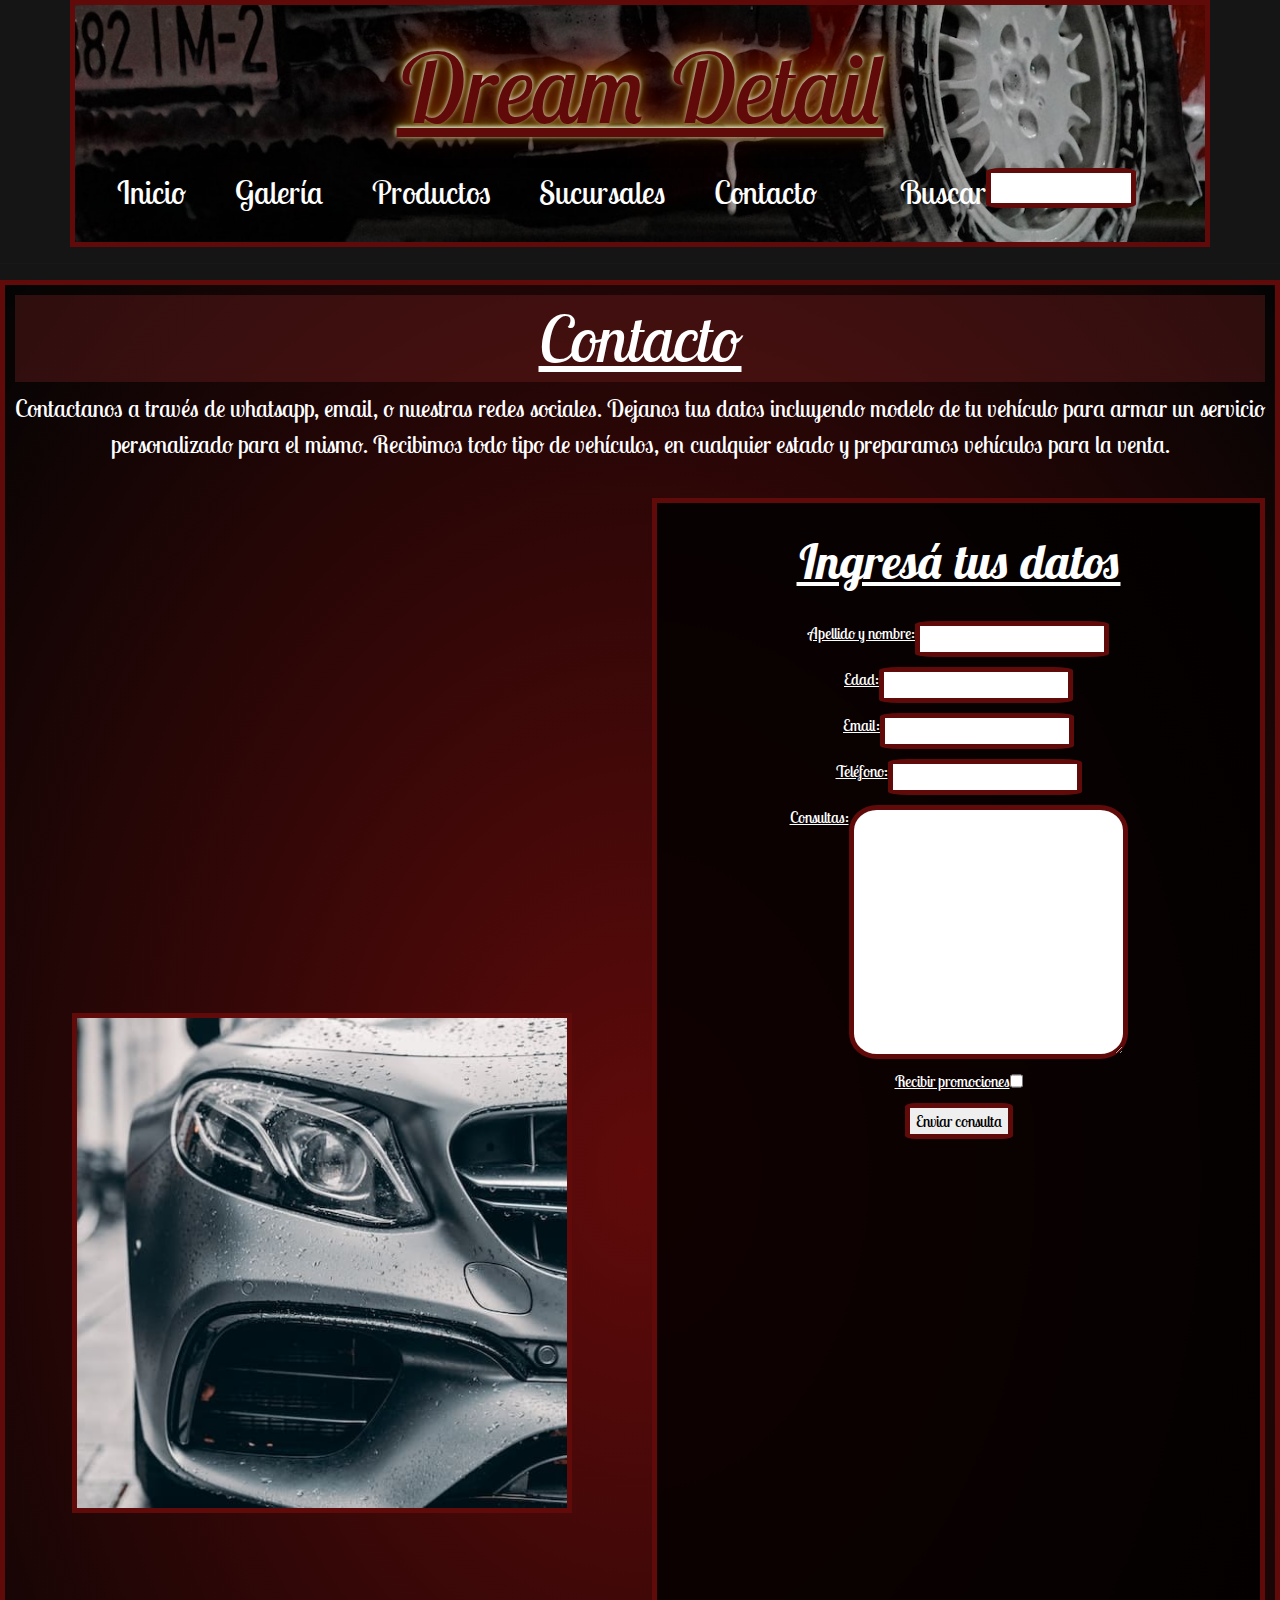
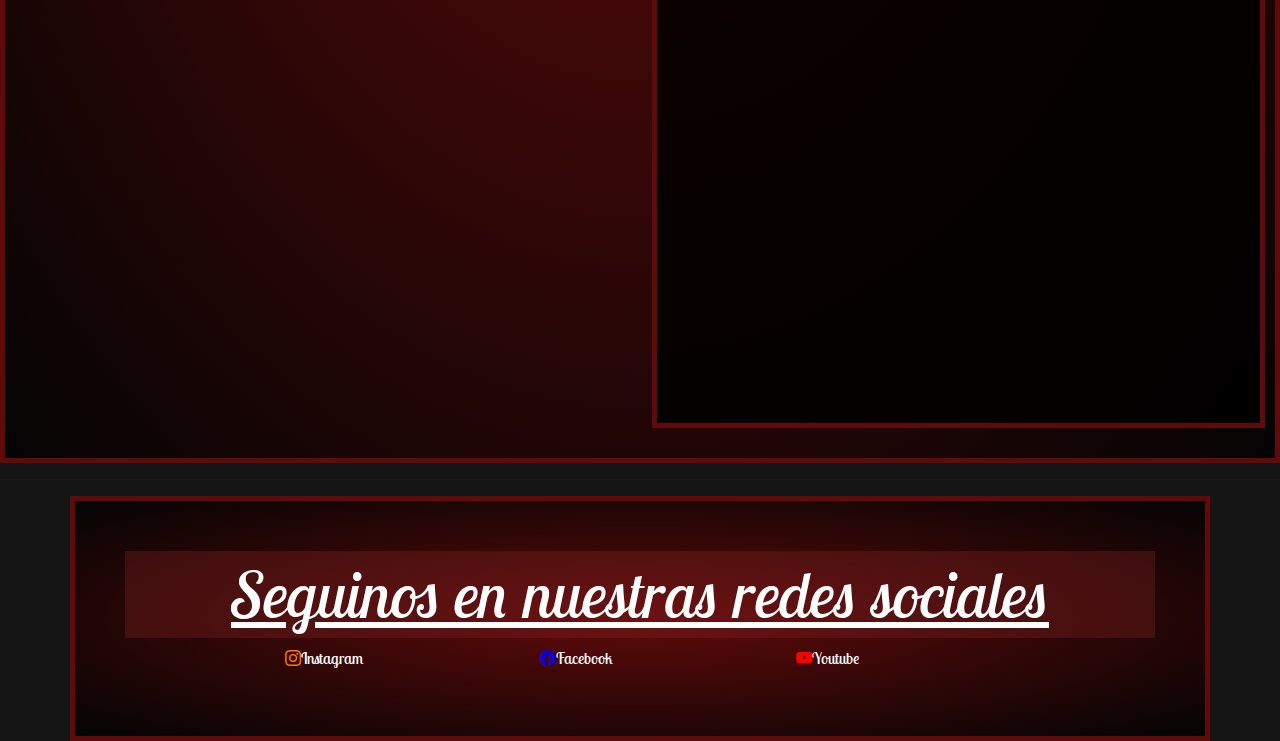
==== commit 4cf10d45: "contacto" ====
--- a/pages/contacto.html
+++ b/pages/contacto.html
@@ -45,8 +45,10 @@
                     modelo de tu vehículo para armar un servicio personalizado para el mismo. Recibimos todo tipo de
                     vehículos, en cualquier estado y preparamos vehículos para la venta.</p>
                 <div class="row">
-                   
-                    <div class="col-xl-6">
+                <div class="col-xl-6 imagenformulario">
+                    <img src="../img/fotocontacto.jpg" alt="Mercedes Benz mojado, en proceso de lavado">
+                </div>
+                    <div class="col-xl-6 form">
                         <form class="contenido__formulario">
                             <h3>Ingresá tus datos</h3>
 
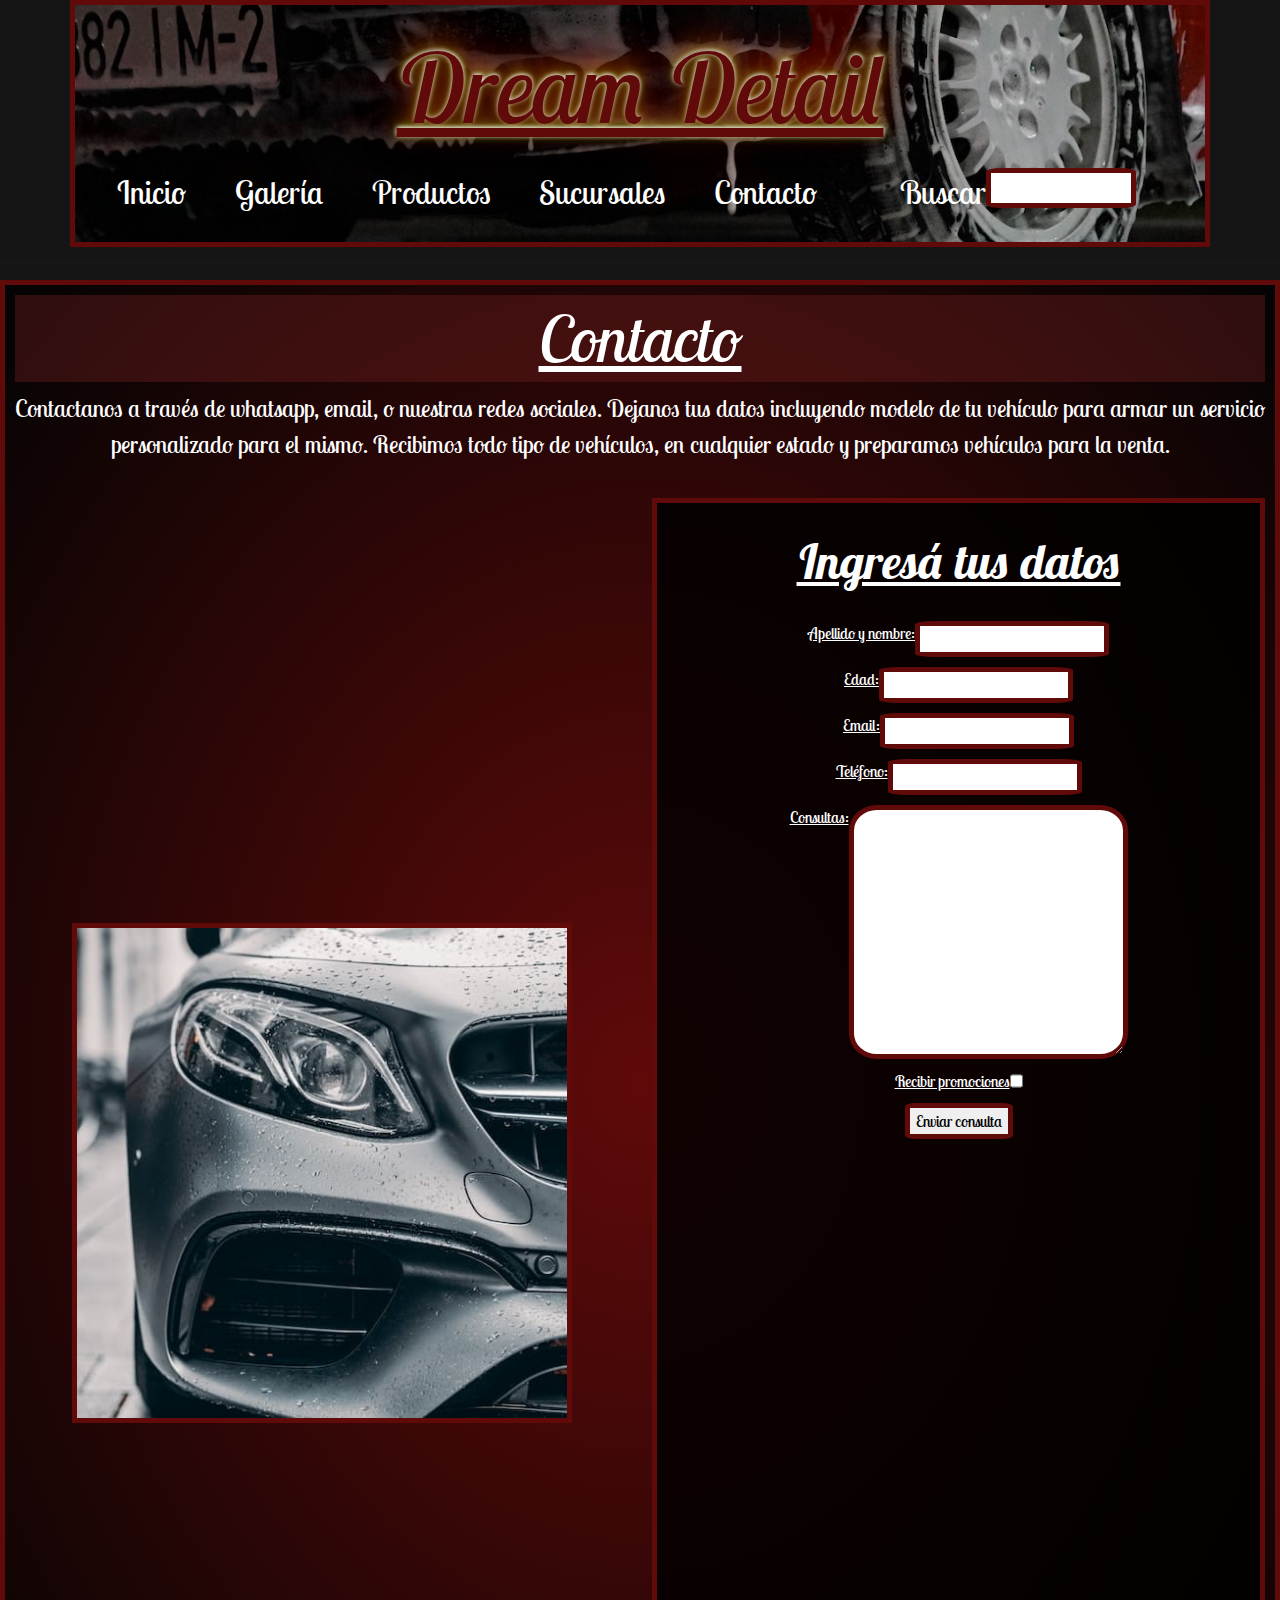
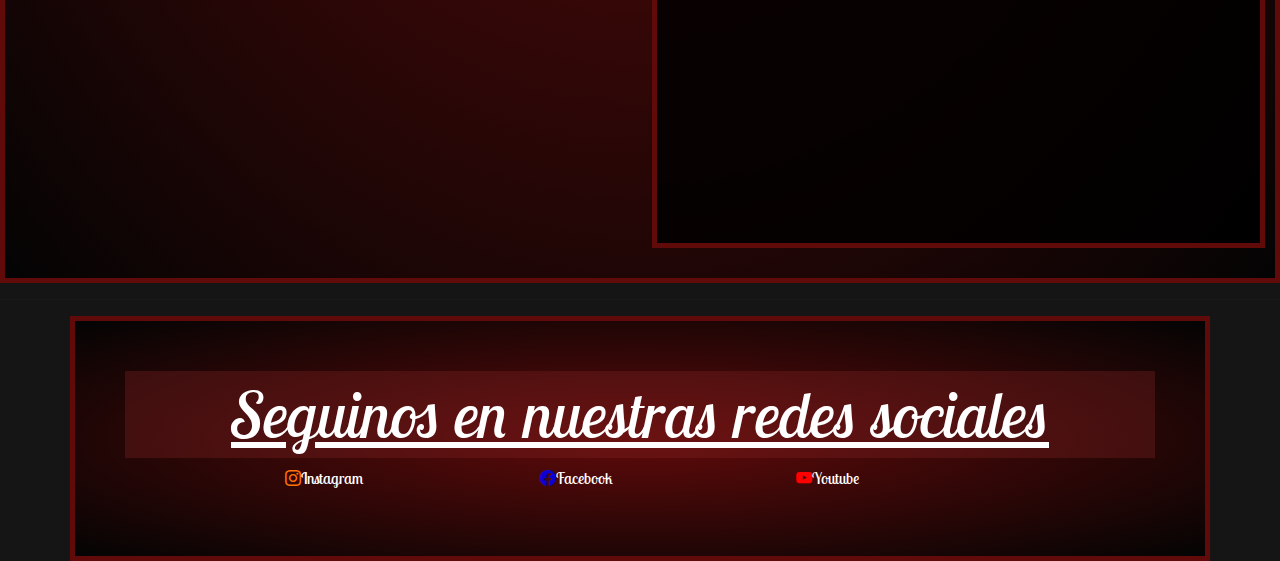
==== commit 5ceb80ef: "se solucionó problema en pagina contacto" ====
--- a/pages/contacto.html
+++ b/pages/contacto.html
@@ -48,7 +48,7 @@
                 <div class="col-xl-6 imagenformulario">
                     <img src="../img/fotocontacto.jpg" alt="Mercedes Benz mojado, en proceso de lavado">
                 </div>
-                    <div class="col-xl-6 form">
+                    <div class="col-xl-6 ">
                         <form class="contenido__formulario">
                             <h3>Ingresá tus datos</h3>
 
--- a/style/style.css
+++ b/style/style.css
@@ -64,7 +64,6 @@
   padding: 10px;
   border: 5px solid rgb(96, 10, 10);
 }
-
 .encabezado__titulo {
   font-size: 6rem;
   text-align: center;
@@ -73,19 +72,16 @@
   color: rgb(96, 10, 10);
   text-shadow: 0 -1px 4px #FFF, 0 -2px 10px rgb(121, 121, 1), 0 -10px 20px #824201, 0 -18px 40px rgb(121, 2, 2);
 }
-
 .encabezado__navegacion {
   display: flex;
   justify-content: space-between;
   font-size: 2rem;
 }
-
 .encabezado__busqueda {
   display: flex;
   justify-content: center;
   font-size: 2rem;
 }
-
 .encabezado .inputnav {
   height: 40px;
   width: 150px;
@@ -97,24 +93,20 @@
   .encabezado {
     text-align: center;
   }
-
   .encabezado__navegacion {
     flex-direction: column;
   }
-
   .encabezado__titulo {
     flex-direction: column;
     font-size: 3rem;
     padding: 0px;
   }
 }
-
 @media (min-width: 1500px) {
   .encabezado {
     height: 35vh;
   }
 }
-
 .contenido {
   color: white;
   border: 5px solid rgb(96, 10, 10);
@@ -144,14 +136,12 @@
     font-size: 1.5rem;
   }
 }
-
 .divpd {
   display: flex;
   justify-content: center;
 }
 
-.producto,
-.producto--destacado {
+.producto, .producto--destacado {
   background-color: rgba(131, 37, 37, 0.338);
   border: rgba(0, 0, 0, 0.8235294118) solid 5px;
   width: 260px;
@@ -160,7 +150,6 @@
   margin-top: 40px;
   margin-bottom: 60px;
 }
-
 .producto__titulo {
   font-size: 1rem;
   color: white;
@@ -168,7 +157,6 @@
   padding: 2px;
   text-decoration: underline;
 }
-
 .producto__imagen {
   width: 150px;
   height: 100px;
@@ -176,13 +164,11 @@
   border-color: rgba(0, 0, 0, 0.8235294118);
   border-radius: 10%;
 }
-
 .producto__descripcion {
   text-align: center;
   font-size: 0.8rem;
   padding: 3px;
 }
-
 .producto__boton {
   color: red;
   font-weight: bold;
@@ -201,16 +187,13 @@
   height: 300px;
   border-radius: 10%;
 }
-
 .producto--destacado img {
   border-color: red;
   margin-left: 22%;
 }
-
 .producto--destacado h3 {
   color: red;
 }
-
 .producto--destacado button {
   margin-left: 37%;
 }
@@ -222,7 +205,6 @@
   display: flex;
   justify-content: center;
 }
-
 .tabla__titulo {
   color: red;
   text-decoration: underline;
@@ -234,26 +216,20 @@
   .productos h2 {
     font-size: 2rem;
   }
-
   .productos p {
     font-size: 1rem;
   }
-
-  .producto,
-  .producto--destacado {
+  .producto, .producto--destacado {
     width: 255px;
     height: 255px;
   }
-
   .producto--destacado {
     height: 350px;
   }
-
   .producto--destacado img {
     margin-left: 17%;
   }
 }
-
 .tarjeta {
   background-color: rgba(0, 0, 0, 0.8235294118);
   border: rgb(96, 10, 10) solid 5px;
@@ -263,7 +239,6 @@
   display: flex;
   flex-direction: column;
 }
-
 .tarjeta__titulo {
   margin: 20px;
   font-size: 1.5rem;
@@ -272,21 +247,18 @@
   padding: 2px;
   text-decoration: underline;
 }
-
 .tarjeta__imagen {
   width: 150px;
   height: 100px;
   margin-left: 27%;
   border-radius: 3%;
 }
-
 .tarjeta__descripcion {
   margin: 20px;
   text-align: center;
   font-size: 0.8rem;
   padding: 5px;
 }
-
 .tarjeta__boton {
   color: white;
   height: 30px;
@@ -300,45 +272,36 @@
   .galeria h2 {
     font-size: 2.5rem;
   }
-
   .galeria__texto {
     font-size: 1rem;
   }
 }
-
 @media (max-width: 375px) {
   .tarjeta {
     width: 300px;
     height: 300px;
   }
-
   .tarjeta__boton {
     margin-left: 30%;
   }
-
   .tarjeta__imagen {
     margin-left: 23%;
   }
 }
-
 .contenido__presentacion article {
   margin-top: 80px;
 }
-
 .contenido__presentacion p {
   padding: 60px;
 }
-
 .contenido__servicios {
   color: white;
   padding-top: 2px;
 }
-
 .contenido .der {
   display: flex;
   justify-content: center;
 }
-
 .contenido .fotos img {
   object-fit: cover;
   width: 300px;
@@ -351,58 +314,47 @@
   .contenido__presentacion p {
     padding: 10px;
   }
-
   .contenido__presentacion .fotos img {
     width: 250px;
     height: 250px;
     margin-top: 5px;
     margin-bottom: 5px;
   }
-
   .contenido__presentacion h2 {
     font-size: 2rem;
   }
-
   .contenido__presentacion p {
     font-size: 1rem;
   }
-
   .contenido__servicios h2 {
     font-size: 2rem;
   }
-
   .contenido__servicios h3 {
     font-size: 1.5rem;
   }
-
   .contenido__servicios p {
     font-size: 1rem;
   }
 }
-
 @media (max-width: 992px) {
   .contenido__presentacion .fotos {
     margin-top: 5px;
   }
 }
-
 .sucursal {
   background-color: rgba(131, 37, 37, 0.338);
   color: white;
 }
-
 .sucursal__nombre {
   text-decoration: underline;
   text-align: center;
 }
-
 .sucursal__mapa {
   margin: 80px;
   width: 300px;
   height: 300px;
   border-radius: 30%;
 }
-
 .sucursal__imagen {
   margin: 80px;
   width: 300px;
@@ -410,7 +362,6 @@
   border-radius: 30%;
   object-fit: cover;
 }
-
 .sucursal__boton {
   margin: 80px;
   width: 100px;
@@ -428,43 +379,34 @@
     width: 200px;
     height: 200px;
   }
-
   .sucursal__imagen {
     margin: 60px;
     width: 200px;
     height: 200px;
   }
-
   .sucursal__boton {
     margin: 60px;
     width: 80px;
     height: 80px;
   }
 }
-
 @media (max-width: 991px) {
-
-  .col-lg-4,
-  .col-lg-2 {
+  .col-lg-4, .col-lg-2 {
     display: flex;
     justify-content: center;
   }
 }
-
 @media (max-width: 682px) {
   .sucursales h2 {
     font-size: 2rem;
   }
-
   .sucursales h3 {
     font-size: 1.5rem;
   }
-
   .sucursales p {
     font-size: 1rem;
   }
 }
-
 .contenido__formulario {
   background-color: rgba(0, 0, 0, 0.8235294118);
   background-size: cover;
@@ -476,119 +418,93 @@
   margin-top: 20px;
   margin-bottom: 20px;
 }
-
-.contenido__formulario .ip,
-.contenido__formulario textarea {
+.contenido__formulario .ip, .contenido__formulario textarea {
   border-radius: 10%;
   border: solid 5px rgb(96, 10, 10);
 }
-
-.contenido .nombreusuario,
-.contenido .promociones,
-.contenido .mensajeusuario,
-.contenido .telefonousuario,
-.contenido .emailusuario,
-.contenido .edadusuario {
+.contenido .nombreusuario, .contenido .promociones, .contenido .mensajeusuario, .contenido .telefonousuario, .contenido .emailusuario, .contenido .edadusuario {
   display: flex;
   justify-content: center;
   margin-bottom: 10px;
 }
-
 .contenido__titulo {
   text-align: center;
 }
 
 @media (max-width: 362px) {
   .contenido__formulario {
-    height: 140vh;
-  }
-
-  .contenido__formulario .ip,
-  .contenido__formulario textarea {
+    height: 105vh;
+  }
+  .contenido__formulario .ip, .contenido__formulario textarea {
     width: 150px;
   }
-
   .contenido__formulario textarea {
     height: 100px;
     width: 150px;
   }
 }
-
 .imagenformulario {
   display: flex;
   align-items: center;
   justify-content: center;
 }
-
 .imagenformulario img {
   width: 500px;
   height: 500px;
 }
 
-@media (min-width: 361px) and (max-width: 1496px) {
+@media (min-width: 363px) and (max-width: 1496px) {
   .contenido__formulario {
-    height: 170vh;
-  }
-}
-
+    height: 150vh;
+  }
+}
 @media (max-width: 576px) {
   .textocontacto {
     font-size: 1rem;
   }
-
   h2 {
     font-size: 2rem;
   }
-
   h3 {
     font-size: 1.8rem;
   }
 }
-
 @media (max-width: 1200px) {
   .imagenformulario {
     display: none;
   }
-
   h3 {
     margin-bottom: 0px;
     padding-bottom: 0px;
   }
 }
-
 @media (min-width: 1200px) {
   a:hover {
     color: white;
     transform: scale(1.5);
     transition: 3s;
   }
-
   button:hover {
     color: white;
     transform: scale(1.5);
     transition: 3s;
   }
-
   @keyframes titulo {
     0% {
       text-shadow: none;
     }
-
     70% {
       text-shadow: none;
     }
   }
-
   .encabezado__titulo {
     animation-name: titulo;
     animation-duration: 4s;
     animation-timing-function: ease;
   }
-
   .piedepagina {
     background: radial-gradient(rgb(96, 10, 10), rgba(0, 0, 0, 0.8235294118));
   }
-
   .encabezado__navegacion li:hover {
     background-color: rgb(96, 10, 10);
     font-size: 2rem;
@@ -598,15 +514,13 @@
     justify-content: center;
     transition-duration: 5s;
   }
-
   .contenido {
     background: radial-gradient(rgb(96, 10, 10), rgba(0, 0, 0, 0.8235294118));
   }
-
   .contenido img:hover {
     transform: scale(1.5);
     transition-duration: 4s;
   }
 }
 
-/*# sourceMappingURL=style.css.map */+/*# sourceMappingURL=style.css.map */
